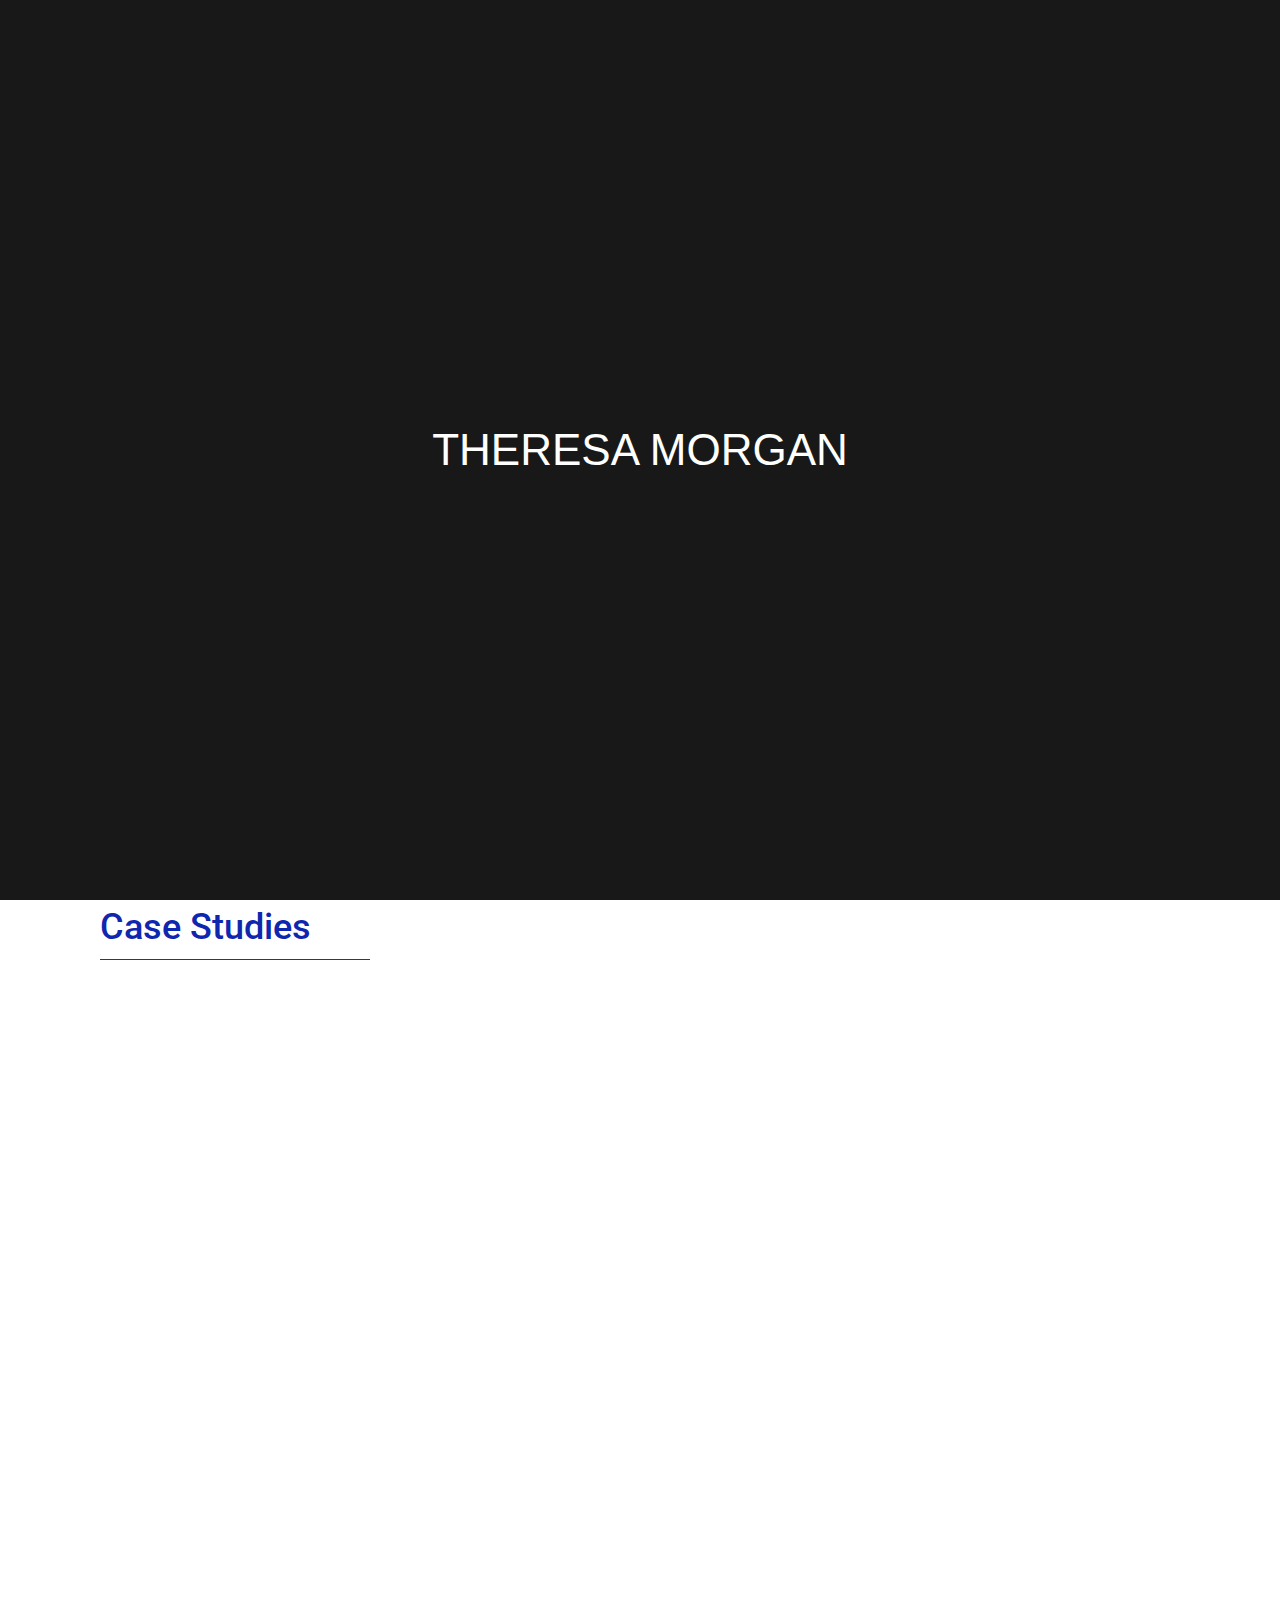
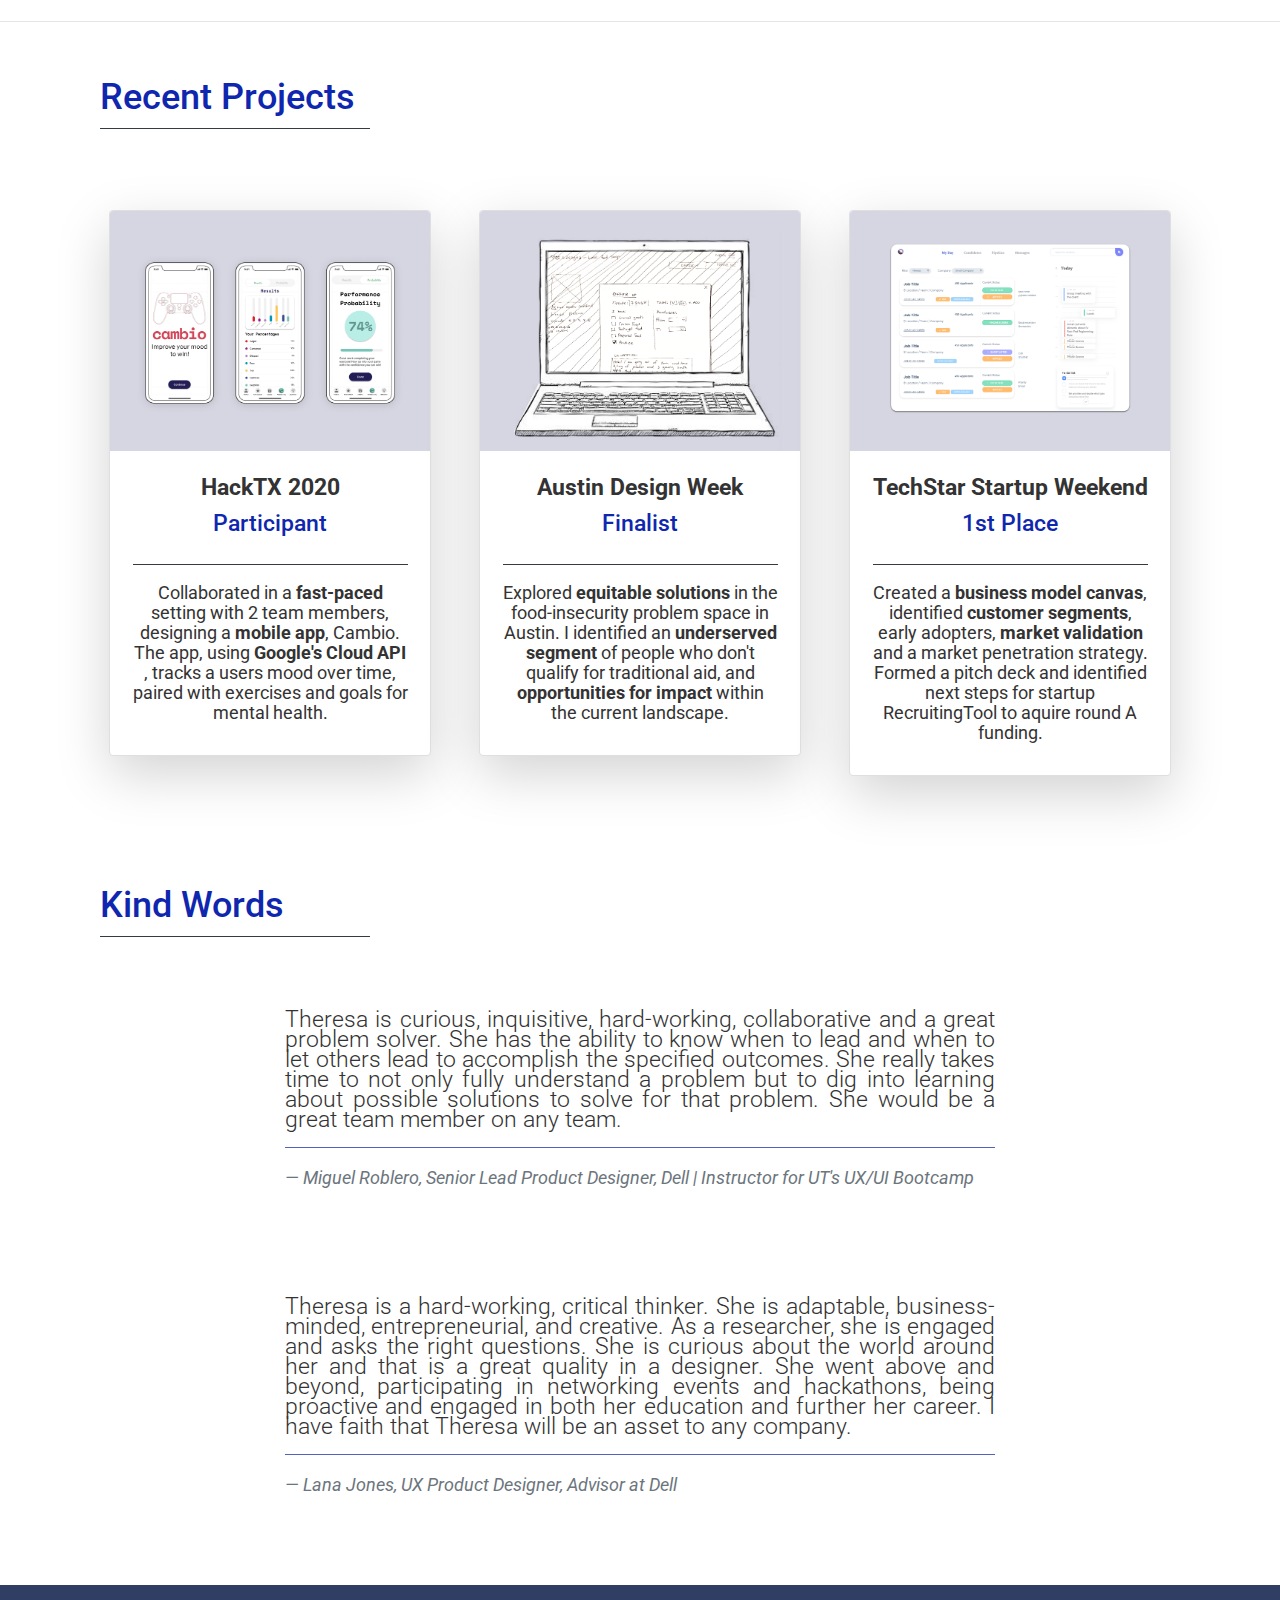
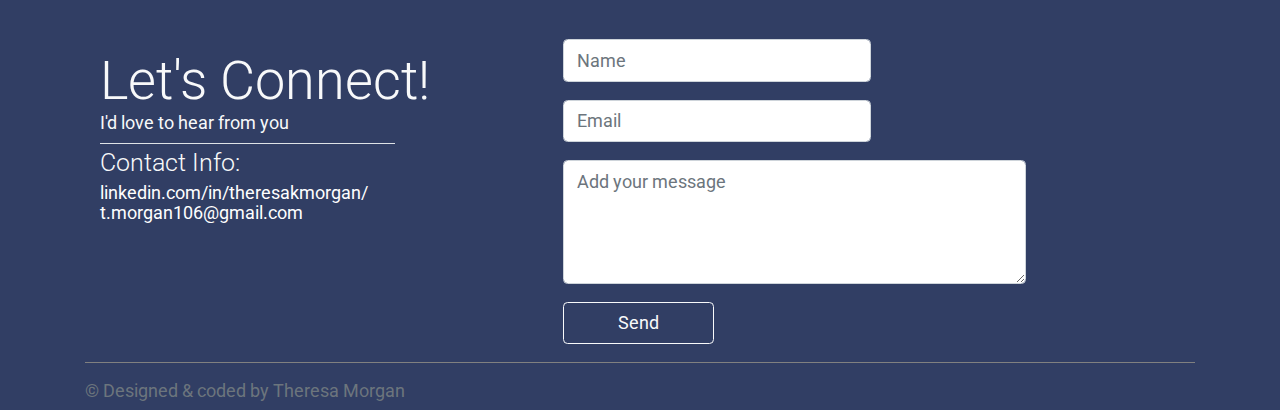
==== index.html @ 900079ab "valueprop" ====
<!DOCTYPE html>
<html  data-wf-page="5ba1982a28c40a579666e024" data-wf-site="5b0eb11723332d2455b73469"></html>
    <head>
        <meta charset="utf-8"/>
        <title>Theresa Morgan | UX Portfolio</title>
        <meta property="og:type" content="website"/>
        <meta content="summary_large_image" name="twitter:card"/>
        <meta content="width=device-width, initial-scale=1" name="viewport"/>
        <meta content="6Cv3OQHD50IyPlsNp1_oJgoYG4QfiZ0XtiuVRqZHQcg" name="google-site-verification"/>
        <link rel="stylesheet" href="css/bootstrap.min.css">
        <link rel="stylesheet" href="css/other.css">
        <link rel="stylesheet" href="css/style.css">
        <script src="https://ajax.googleapis.com/ajax/libs/webfont/1.6.26/webfont.js" type="text/javascript"></script>
        <link href="https://fonts.googleapis.com/css?family=Roboto:300,400,500,700&display=swap" rel="stylesheet">
        <script type="text/javascript">
            !function(o, c) {
                var n = c.documentElement
                  , t = " w-mod-";
                n.className += t + "js",
                ("ontouchstart"in o || o.DocumentTouch && c instanceof DocumentTouch) && (n.className += t + "touch")
            }(window, document);
        </script> 
    </head>
    <body>
        <div style="opacity:1;display:flex" class="pre-loader">
            <div class="pre-loader-text">THERESA MORGAN</div>
            <br>
            <br>
            <img src="https://uploads-ssl.webflow.com/5b0eb11723332d2455b73469/5bb04c63bf023419d53a2246_scribble-forever2.gif" alt="" class="image-51"/>
        </div>
    	<div id="navigation-sticky">
            <nav class="navbar bg-light navbar-light navbar-expand-lg sticky-top">
                <div class="container">
                    <a href="index.html" class="navbar-brand"></a>
                    <button class="navbar-toggler" type="button" data-toggle="collapse" data-target="#navbarResponsive">
                        <span class="navbar-toggler-icon"></span>
                    </button>
                    <div class="collapse navbar-collapse" id="navbarResponsive">
                        <ul class="navbar-nav ml-auto">
                            <li class="nav-item"><a href="index.html" class="nav-link active">Home</a></li>
                            <li class="nav-item"><a href="about.html" class="nav-link">About</a></li>
                            <li class="nav-item"><a href="resume.html" class="nav-link">Resume</a></li>
                            <li class="nav-item dropdown">
                                <a class="nav-link dropdown-toggle" href="#" id="navbarDropdown" role="button" data-toggle="dropdown" aria-haspopup="true" aria-expanded="false">
                                  Projects
                                </a>
                                <div class="dropdown-menu" aria-labelledby="navbarDropdown">
                                  <a class="dropdown-item" href="deptEd.html">Department of Education</a>
                                  <div class="dropdown-divider"></div>
                                  <a class="dropdown-item" href="seqrpay.html">Seqrpay</a>
                                  <div class="dropdown-divider"></div>
                                  <a class="dropdown-item" href="walmart.html">Walmart</a>
                                </div>
                              </li>
                            <li class="nav-item"><a href="#contact" class="nav-link" style="scroll-behavior:smooth;">Contact</a></li>
                        </ul>
                    </div>
                </div>
            </nav>
        </div>
        <div class="container mt-xs-0 mt-sm-3 mt-md-7 mt-lg-7 d-none d-sm-block" id="profile1">
            <div class="row py-xs-0 py-md-4 m-3">
                <div class="pr-md-5 pr-lg-5 col-xs-12 col-sm-12 col-md-6 col-lg-6">
                    <h3 class="my-0 text-muted font-weight-light">Hello I'm</h3>
                    <h1 class="p-0 m-0 display-4">Theresa Morgan</h1>
                    <h2 class="my-0 p-0 font-weight-lighter text-muted">UX + Product Designer</h2>
                    <h3 class="text-decoration-bold text-muted pt-4 ml-xs-0 ml-sm-0 ml-md-5 ml-lg-5 mr-xs-0 mr-sm-0 mr-md-7 mr-lg-7 pb-sx-2 pb-sm-2 pb-md-3 pb-lg-3">I facilitate supportive environments for exploration, <strong class="blue">co-creating innovative solutions that bring about positive change.</strong></h3>
                    <a class="d-none d-sm-block" href="Resume_TMorgan.pdf" download="Theresa_Morgan_Resume">
                        <button class="d-none d-sm-block ml-xs-2 ml-sm-2 ml-md-5 ml-xl-5 mt-xs-0 mt-sm-0 mt-md-4 mt-xl-4 btn btn-outline-dark btn-xs-sm btn-sm-sm btn-md-lg btn-lx-lg text-uppercase d-inline-flex px-4 justify-space-between align-items-center">Download Resume</button>
                    </a>
                </div>
                <div class="col-xs-12 col-sm-12 col-md-6 col-lg-6">
                    <img src="img/profiles/theresamorgan.jpg" alt="" class="w-100 fanimated fadeInRight">
                </div>
            </div>
        </div>
        <div class="container d-block d-sm-none" id="profile2">
            <div class="row p-3">
                <div>
                    <h4 class="my-0 text-muted font-weight-light">Hello I'm</h4>
                    <h1 class="p-0 m-0 display-3">Theresa Morgan</h1>
                    <h4 class="my-0 p-0 font-weight-lighter text-muted">UX + Product Designer</h4>
                </div>
            </div>
            <div class="row px-3 justify-content-center">
                <div class="col-xs-10">
                    <img src="img/profiles/theresamorgan.jpg" class="img-fluid">
                </div>
            </div>
            <div class="row p-3 text-center">
                <h4 class="text-decoration-bold text-muted">I facilitate supportive environments for exploration, <strong class="blue">co-creating innovative solutions that bring about positive change.</strong></h4>
            </div>
        </div>
        <div>
            <br>
        </div>
        <div class="container my-4" id="sec-headers">
            <div class="col-12 mt-4">
                <h2 class="pt-4 purple ">Case Studies</h2>
                <div class="border-top border-dark w-25 my-2" id="lose">
                </div>
            </div>
        </div>
        <section class="">
        <div class="case-studies-section homepage mt-2">
            <div data-w-id="c04c5f17-55ba-4a1c-81c5-904816d55001" style="opacity:0" class="cs-bg-div boosted-site">
                <div class="cs-text-block-div">
                    <h4 class="text-white font-weight-light">Walmart</h2>
                    <div class="cs-block-role">LEAD FE Developer | UX Designer</div>
                    <br>
                    <br>
                    <div class="cs-block-title">Coded E-commerce redesign</div>
                    <div class="cs-block-description">Unsolicited project focused on identifying incremental improvements to 3 e-commerce flows</div>
                    <a href="walmart.html" class="button-3 cs-block dark-bg w-button">VIEW CASE STUDY</a>
                </div>
            </div>
            <div data-w-id="c04c5f17-55ba-4a1c-81c5-904816d5500c" style="opacity:0" class="cs-bg-div moment">
                <div class="cs-text-block-div moment">
                    <h4 class="text-white font-weight-light">Department of Education</h2>
                    <div class="cs-block-role">LEAD IA DESIGNER | UX Designer</div>
                    <br>
                    <br>
                    <div class="cs-block-title">Navigation redesign</div>
                    <div class="cs-block-description">Unsolicited redesign using a detailed site and structural audit to inform a more intuitive experience</div>
                    <a href="deptEd.html" class="button-3 cs-block dark-bg w-button">VIEW CASE STUDY</a>
                </div>
            </div>
            <div data-w-id="c04c5f17-55ba-4a1c-81c5-904816d5503a" style="opacity:0" class="cs-bg-div kore">
                <div class="cs-text-block-div kore">
                    <h4 class="text-white font-weight-light">Pre-Launch Startup SEQRPAY</h2>
                    <div class="cs-block-role">LEAD UX Designer</div>
                    <br>
                    <br>
                    <div class="cs-block-title">Externalizing ideas for startup</div>
                    <div class="cs-block-description">Delivered a branded, conversion-driven website within a 2week sprint, resulting in placing in a pitch contest</div>
                    <a href="seqrpay.html" class="button-3 cs-block dark-bg w-button">VIEW CASE STUDY</a>
                </div>
            </div>
        </div>
    </section>
    <div>
        <br>
        <br>
        <br>
    </div>
        <hr>
		<div class="container mt-4">
			<div class="col-12 mt-4">
				<h2 class="pt-4 purple">Recent Projects</h2>
				<div class="border-top border-dark w-25 my-2"></div>
			</div>
			<div class="row justify-content-center my-5 text-center">
	<div class="col-md-6 col-lg-4 my-3">
		<div class="card shadow-lg border-none ani m-xl-2 ani animated fadeInUp">
			<img src="img/projects/project3.png" alt="" class="card-img-top">
			<div class="card-body">
				<h5 class="font-weight-bold">HackTX 2020</h5>
				<h5 class="purple pb-2">Participant</h5>
				<hr class="border-dark">
				<p>Collaborated in a <strong>fast-paced</strong> setting with 2 team members, designing a <strong>mobile app</strong>, Cambio. The app, using <strong>Google's Cloud API</strong> , tracks a users mood over time, paired with exercises and goals for mental health.</p>
			</div>
		</div> 
	</div> 
	<div class="col-md-6 col-lg-4 my-3 ">
		<div class="card shadow-lg border-none animated ani fadeInUp delay-1s m-xl-2">
			<img src="img/projects/project1.png" alt="" class="card-img-top">
			<div class="card-body">
				<h5 class="font-weight-bold">Austin Design Week</h5>
				<h5 class="purple pb-2">Finalist</h5>
				<hr class="border-dark">
				<p>Explored <strong>equitable solutions</strong> in the food-insecurity problem space in Austin. I identified an <strong> underserved segment</strong> of people who don't qualify for traditional aid, and <strong>opportunities for impact</strong> within the current landscape.</p>
			</div>
		</div> 
	</div> 
	<div class="col-md-6 col-lg-4 my-3 ">
		<div class="card shadow-lg border-none m-xl-2 ani animated fadeInUp delay-2s">
			<img src="img/projects/project2.png" alt="" class="card-img-top">
			<div class="card-body">
				<h5 class="font-weight-bold">TechStar Startup Weekend</h5>
				<h5 class="purple pb-2">1st Place</h5>
				<hr class="border-dark">
				<p>Created a <strong>business model canvas</strong>, identified <strong>customer segments</strong>, early adopters, <strong>market validation</strong> and a market penetration strategy. Formed a pitch deck and identified next steps for startup RecruitingTool to aquire round A funding.</p>
			</div>
		</div> 
	</div> 
</div>
</div>
</div>
</div>	
        <section clss="bg-light">
            <div class="container">
                <div class="col-12 mt-4">
                    <h2 class="pt-4 purple">Kind Words</h2>
                    <div class="border-top border-dark w-25 my-2"></div>
                </div>
                <div class="row justify-content-center my-5 text-center">
                    <div class="col-md-8 col-lg-8 my-3">
                        <blockquote class="text-justify lead">
                            <i class="fas fa-quote-left fa-2x purple"></i>
                            Theresa is curious, inquisitive, hard-working, collaborative and a great problem solver. She has the ability to know when to lead and when to let others lead to accomplish the specified outcomes. She really takes time to not only fully understand a problem but to dig into learning about possible solutions to solve for that problem. She would be a great team member on any team.
                            <hr class="clients-hr">
                            <cite class="text-muted small">&#8212; 
                                Miguel Roblero, Senior Lead Product Designer, Dell | Instructor for UT's UX/UI Bootcamp</cite>
                        </blockquote>
                    </div> 
                </div>
                <div class="row justify-content-center my-5 text-center">
                    <div class="col-md-8 col-lg-8 my-3">
                        <blockquote class="text-justify lead">
                            <i class="fas fa-quote-left fa-2x"></i>
                            Theresa is a hard-working, critical thinker. She is adaptable, business-minded, entrepreneurial, and creative. As a researcher, she is engaged and asks the right questions. She is curious about the world around her and that is a great quality in a designer. She went above and beyond, participating in networking events and hackathons, being proactive and engaged in both her education and further her career. I have faith that Theresa will be an asset to any company.
                            <hr class="clients-hr">
                            <cite class="text-muted small">&#8212; 
                                Lana Jones, UX Product Designer, Advisor at Dell</cite>
                        </blockquote>
                    </div> 
                </div>
            </div>
        </section>
    </body>
                <footer class="foot">
                <div id="contact" class="offset">
                    <div class="container footer">
                        <div class="row text-light pt-5">
                            <div class="col-md-5 pr-5">
                                <h1 class="font-weight-light">Let's Connect!</h1>
                                <p>I'd love to hear from you</p>
                                <div class="border-top w-75 my-2"></div>
                                <p class="lead">Contact Info:</p>
                                    <p class="m-0"><a href="mailto:t.morgan106@wgmail.com">linkedin.com/in/theresakmorgan/</a></p>
                                    <p class="m-0"><a href="mailto:t.morgan106@wgmail.com">t.morgan106@gmail.com</a></p>
                                <ul class="social pt-3 float-left">
                                    <li><a href="https://www.facebook.com/w3newbie/" target="_blank"><i class="fab fa-facebook-square fa-2x mr-2" style="color:ffffff;"></i></a></li>
                                    <li><a href="https://twitter.com/drewoncue" target="_blank"><i class="fab fa-twitter-square fa-2x mr-2" style="color:ffffff;"></i></a></li>
                                    <li><a href="https://www.instagram.com/drew_ryan_/" target="_blank"><i class="fab fa-instagram-square fa-2x mr-2" style="color:ffffff;"></i></a></li>
                                    <li><a href="https://youtube.com/drewoncue" target="_blank"><i class="fab fa-youtube-square fa-2x mr-2" style="color:ffffff;"></i></a></li>
                                    <li><a href="https://linkedin.com" target="_blank"><i class="fab fa-linkedin fa-2x mr-2" style="color:ffffff;"></i></a></li>
                                </ul>
                            </div>
                            <div class="col-md-7">
                                <form action="contact/contact.php" method="POST" id="contact-form">
                                    <div class="messages"></div>
                                    <div class="controls">
                                        <div class="form-group">
                                            <input type="text" name="name" id="form_name" class="form-control" required="required" placeholder="Name">
                                        </div>
                                        <div class="form-group">
                                            <input type="email" name="email" id="form_email" class="form-control" required="required" placeholder="Email">
                                        </div>
                                        <div class="form-group">
                                            <textarea name="message" id="form_message" rows="4" class="form-control" required="required" placeholder="Add your message"></textarea>
                                        </div>
                                        <input type="submit" value="Send" class="btn btn-outline-light px-5">
                                    </div>
                                </form>
                            </div> 
                            <hr class="socket w-100">
                            <p class="mb-2 text-muted">&copy; Designed & coded by Theresa Morgan</p>
                        </div> 
                    </div> 
                </div>
            </footer>
            <script src="https://ajax.googleapis.com/ajax/libs/jquery/3.5.1/jquery.min.js"></script>
            <script src="https://cdnjs.cloudflare.com/ajax/libs/tether/1.4.7/js/tether.min.js"></script>
            <script src="https://cdn.jsdelivr.net/npm/bootstrap@5.0.0-beta1/dist/js/bootstrap.min.js"></script>
            <script src="https://uploads-ssl.webflow.com/5b0eb11723332d2455b73469/js/webflow.be9245c06.js" type="text/javascript"></script>
            <script src="https://unpkg.com/scrollreveal@4"></script>
            <script>
                ScrollReveal().reveal('.ani');
            </script>
            </body>
            </html>
---- css/other.css ----
.w-layout-grid {
    display: -ms-grid;
    display: grid;
    grid-auto-columns: 1fr;
    -ms-grid-columns: 1fr 1fr;
    grid-template-columns: 1fr 1fr;
    -ms-grid-rows: auto auto;
    grid-template-rows: auto auto;
    grid-row-gap: 16px;
    grid-column-gap: 16px;
  }
  
  body {
    font-family: Arial, 'Helvetica Neue', Helvetica, sans-serif;
    color: #333;
    font-size: 14px;
    line-height: 20px;
  }
  
  h1 {
    margin-top: 20px;
    margin-bottom: 10px;
    font-size: 38px;
    line-height: 44px;
    font-weight: bold;
  }
  
  p {
    margin-bottom: 10px;
  }
  
  a {
    color: #4e4e4e;
    text-decoration: none;
  }
  
  .bold-text {
    position: relative;
    z-index: 3;
    width: 752px;
    font-family: 'Archivo Black', sans-serif;
    color: #fff;
    font-size: 40px;
    line-height: 56px;
    font-style: normal;
    font-weight: 400;
    text-align: left;
    letter-spacing: 0px;
  }
  
  .bold-text.about-hero {
    position: static;
    display: block;
    width: 932px;
    margin-top: 1px;
    margin-right: auto;
    margin-left: auto;
    clear: none;
    font-size: 36px;
    text-align: center;
  }
  
  .bold-text.center {
    position: absolute;
    left: 10%;
    top: 0%;
    right: 10%;
    bottom: 0%;
    text-align: center;
  }
  
  .heading {
    width: 682px;
    margin-top: 210px;
    font-family: 'Archivo Black', sans-serif;
    color: #eba694;
    font-size: 44px;
    line-height: 51px;
    text-align: left;
  }
  
  .paragraph {
    position: relative;
    z-index: 3;
    width: 430px;
    margin-bottom: 15px;
    padding-top: 35px;
    font-family: Nunito, sans-serif;
    color: #868686;
    font-size: 19px;
    line-height: 26px;
  }
  
  .image {
    padding-top: 30px;
  }
  
  .intro {
    position: relative;
    display: block;
    overflow: visible;
    height: 100vh;
    margin-bottom: -212px;
    padding-top: 71px;
  }
  
  .img-hero {
    position: absolute;
    left: 0px;
    top: 0px;
    right: -20px;
    bottom: 0px;
    z-index: 0;
    overflow: visible;
    margin-top: 4px;
    margin-left: 481px;
    padding-top: 0px;
    padding-left: 0px;
    float: right;
    clear: left;
    -webkit-transform: translate(0px, 0px);
    -ms-transform: translate(0px, 0px);
    transform: translate(0px, 0px);
    -webkit-transition: opacity 200ms ease;
    transition: opacity 200ms ease;
  }
  
  .body {
    border: 10px none #fff;
    background-color: #181818;
  }
  

  
  .container-2 {
    margin-bottom: 150px;
  }
  
  .container-3 {
    position: fixed;
    left: 0px;
    top: 0px;
    bottom: 0px;
    width: 80.203125px;
    background-color: #fff;
  }
  
  .icon {
    padding-right: 10px;
    padding-left: 0px;
    float: none;
  }
  
  .image-3 {
    position: fixed;
    right: 210px;
    z-index: 2;
    -webkit-transition: opacity 200ms ease;
    transition: opacity 200ms ease;
  }

  .text-block {
    margin-top: 83px;
    padding-top: 0px;
    font-family: Nunito, sans-serif;
    color: grey;
    text-align: center;
  }
  
  .button {
    margin-left: 26px;
    padding: 16px 30px 16px 28px;
    border-style: solid;
    border-width: 2px;
    border-color: hsla(0, 0%, 100%, 0.53);
    background-color: hsla(0, 0%, 95.3%, 0);
    font-family: Inconsolata, monospace;
    color: #b9b9b9;
  }
  
  .button:hover {
    border-color: #fff;
    color: #fff;
  }
  
  .container-4 {
    padding-top: 18px;
    background-image: none;
    color: #fff;
  }
  
  .div-block {
    height: 743px;
    margin: 37px 20px 20px;
    padding-right: 20px;
    padding-bottom: 185px;
    padding-left: 20px;
    background-position: 50% 100%;
    background-size: cover;
    background-repeat: no-repeat;
    background-attachment: scroll;
  }
  
  
  
  .div-block.kore {
    background-image: url("../img/seqrpay/seqrpay-splash.png");
  }
  
  .image-7 {
    position: absolute;
    top: 100px;
    right: 0px;
    bottom: 0px;
    width: 490px;
    float: left;
  }
  
  .heading-2 {
    color: #f6f6f6;
  }
  
  .bold-text-2 {
    position: absolute;
    top: 280px;
    width: 443px;
    margin-left: 55px;
    font-family: Teko, sans-serif;
    font-size: 57px;
    line-height: 54px;
    font-weight: 500;
    text-transform: uppercase;
    text-shadow: none;
  }
  
  .bold-text-2.givepower {
    width: 472px;
    padding-right: 63px;
  }
  
  .bold-text-2.boosted-campaign {
    width: 455px;
    color: #3a3939;
  }
  
  .text-block-2 {
    position: absolute;
    top: 230px;
    margin-left: 55px;
    color: #fdfdfd;
  }
  
  .text-block-2.boosted-campaign {
    color: #464444;
  }
  
  .paragraph-2 {
    position: absolute;
    bottom: -438px;
    width: 400px;
    margin-left: 55px;
    color: #fff;
  }
  
  .paragraph-2.boosted-campaign {
    color: #4d4d4d;
  }
  
  .text-block-3 {
    font-family: Inconsolata, monospace;
    color: #fff;
    font-weight: 300;
  }
  
  .bold-text-3 {
    position: absolute;
    left: 0px;
    top: 670px;
    bottom: 0px;
    width: 377.5px;
    margin-left: 65px;
    font-family: Arial, 'Helvetica Neue', Helvetica, sans-serif;
    color: #fff;
    font-size: 12px;
    line-height: 17px;
    font-weight: 300;
    text-transform: none;
  }
  
  .image-8 {
    position: absolute;
    right: 25px;
    bottom: -700px;
  }
  
  .text-block-4 {
    position: absolute;
    top: 30px;
    right: 20px;
    bottom: 20px;
    color: #fff;
    font-size: 12px;
    text-align: right;
    text-transform: none;
  }
  
  .button-2 {
    position: absolute;
    top: 519px;
    margin-left: 55px;
    padding: 12px 25px 12px 26px;
    border: 2px solid #000;
    background-color: hsla(0, 0%, 100%, 0);
    font-family: Nunito, sans-serif;
    color: #000;
  }
  
  .text-block-5 {
    position: relative;
    left: 0px;
    top: -18px;
    bottom: 0px;
    font-family: Nunito, sans-serif;
    color: #7a7a7a;
    font-size: 16px;
    line-height: 0px;
    font-weight: 400;
    text-align: center;
  }
  
  .icon-2 {
    color: #cacaca;
  }
  
  .section-2 {
    position: static;
    overflow: visible;
    margin-bottom: 0px;
    background-image: none;
    background-position: 0px 0px;
    background-size: auto;
    background-repeat: repeat;
    background-attachment: scroll;
  }
  
  .image-9 {
    position: absolute;
    top: 91px;
    right: -49px;
    bottom: 0px;
    z-index: -3;
    margin-top: 0px;
  }
  
  .container-5 {
    position: static;
    overflow: visible;
    height: 361.796875px;
    margin-bottom: 0px;
  }
  
  .image-10 {
    position: absolute;
    right: -169px;
    display: block;
    overflow: visible;
    width: 461px;
    max-width: 200%;
  }
  
  .image-11 {
    position: relative;
    top: 143px;
    z-index: -3;
    max-width: 290%;
  }
  
  .image-12 {
    position: relative;
    top: 640px;
    right: 20px;
    display: block;
    overflow: hidden;
    max-width: 210%;
    float: right;
  }
  
  .text-block-6 {
    position: relative;
    top: 83px;
    margin-left: 70px;
    padding-right: 0px;
    padding-bottom: 0px;
    padding-left: 40px;
    font-family: Teko, sans-serif;
    color: #ececec;
    font-size: 44px;
    font-weight: 700;
  }
  
  .div-block-2 {
    position: fixed;
    left: 0px;
    right: 0px;
    bottom: 0px;
    display: none;
    overflow: hidden;
    width: 100%;
    height: 192px;
    background-image: -webkit-gradient(linear, left top, left bottom, color-stop(14%, rgba(26, 26, 26, 0)), to(rgba(39, 39, 39, 0.71)));
    background-image: linear-gradient(180deg, rgba(26, 26, 26, 0) 14%, rgba(39, 39, 39, 0.71));
  }
  
  .text-block-7 {
    font-family: Teko, sans-serif;
    color: #fff;
    font-size: 32px;
  }
  
  .brand {
    background-image: -webkit-gradient(linear, left top, left bottom, from(transparent), to(transparent));
    background-image: linear-gradient(180deg, transparent, transparent);
  }
  
  
  .text-block-8 {
    padding-top: 24px;
    background-image: -webkit-gradient(linear, left top, left bottom, from(transparent), to(transparent));
    background-image: linear-gradient(180deg, transparent, transparent);
    font-family: Teko, sans-serif;
    color: #fff;
    font-size: 33px;
  }
  
  
  .top-line {
    position: absolute;
    left: 0px;
    top: 18px;
    right: 0px;
    overflow: visible;
    width: 40px;
    height: 4px;
    margin-right: auto;
    margin-left: auto;
    background-image: -webkit-gradient(linear, left top, left bottom, from(#fff), to(#fff));
    background-image: linear-gradient(180deg, #fff, #fff);
  }
  
  .middle-line {
    position: absolute;
    left: 0px;
    top: 28px;
    right: 0px;
    width: 40px;
    height: 4px;
    margin-right: auto;
    margin-left: auto;
    background-image: -webkit-gradient(linear, left top, left bottom, from(#fff), to(#fff));
    background-image: linear-gradient(180deg, #fff, #fff);
  }
  
  .bottom-line {
    position: absolute;
    left: 0px;
    top: 38px;
    right: 0px;
    width: 40px;
    height: 4px;
    margin-right: auto;
    margin-left: auto;
    background-image: -webkit-gradient(linear, left top, left bottom, from(#fff), to(#fff));
    background-image: linear-gradient(180deg, #fff, #fff);
  }
  
  .menu-button {
    position: static;
    left: 0px;
    top: 0px;
    right: 0px;
    display: block;
    overflow: visible;
    width: 60px;
    height: 60px;
    padding-top: 68px;
    float: right;
    clear: both;
    background-image: -webkit-gradient(linear, left top, left bottom, from(red), to(red));
    background-image: linear-gradient(180deg, red, red);
  }
  
  .menu-button-2 {
    display: block;
    padding-top: 18px;
    float: none;
    clear: none;
  }
  
  .x {
    display: block;
    margin-top: 20px;
    margin-right: auto;
    margin-left: auto;
  }
  
  .vertical-line {
    display: block;
    margin-top: 10px;
    margin-right: auto;
    margin-left: auto;
  }
  
  .container-6 {
    padding-top: 71px;
  }
  
  .x-line {
    display: block;
    margin-top: 0px;
    margin-right: auto;
    margin-left: auto;
  }
  
  .x-line.top {
    margin-top: 152px;
  }
  
  .section-3 {
    display: none;
    overflow: visible;
    height: 230px;
  }
  
  .column {
    overflow: visible;
  }
  
  .row {
    overflow: visible;
    height: auto;
    max-height: none;
  }
  
  .container-7 {
    position: static;
  }
  
  .image-17 {
    position: absolute;
    top: 580px;
    right: 0px;
    bottom: 0px;
    display: block;
    overflow: hidden;
    max-width: 270%;
  }
  
  .column-2 {
    position: relative;
    overflow: visible;
  }
  
  .column-3 {
    top: 150px;
    right: 60px;
    padding-right: 0px;
    padding-left: 0px;
  }
  
  .column-3.stealth {
    position: relative;
    left: 350px;
    top: 30px;
    overflow: hidden;
    padding-right: 0px;
  }
  
  .div-block-3 {
    position: static;
    overflow: visible;
    height: 900px;
  }
  
  .container-8 {
    overflow: hidden;
  }
  
  .case-study-body {
    overflow: visible;
    border-style: none;
    border-color: #fff;
    background-color: #fff;
  }

  
  .case-study-hero.moment-hero {
    background-image: url("../img/ed/ed-splash.png");
  }
 
  
  .case-study-hero.kore {
    background-image: url("../img/seqrpay/seqrpay-splash.png");
  }
  
  .cs-page-hero-container {
    height: 675px;
  }
  
  .h3 {
    font-family: Teko, sans-serif;
    color: #fff;
    font-size: 38px;
    line-height: 45px;
    font-weight: 500;
  }
  
  .text-block-10 {
    margin-top: 70px;
    padding-bottom: 20px;
    font-family: Teko, sans-serif;
    color: #8d8a8a;
    font-size: 15px;
    letter-spacing: 2px;
    text-transform: uppercase;
  }
  
  .text-block-10.section-label {
    margin-top: 170px;
    padding-left: 73px;
  }
  
  .h5 {
    padding-bottom: 18px;
    font-family: Teko, sans-serif;
    color: #8d8a8a;
    font-size: 15px;
    letter-spacing: 2px;
    text-transform: uppercase;
  }
  
  .h5.credits {
    margin-top: 81px;
    padding-bottom: 17px;
  }
  
  .h5.hero {
    margin-top: 69px;
  }
  
  .h5.hero.rev {
    color: #fff;
  }
  
  .h5.hero.rev.fix {
    margin-top: 151px;
  }
  
  .h5.hero.fix {
    margin-top: 146px;
  }
  
  .h5.yo {
    margin-top: 69px;
  }
  
  .h5.rev {
    color: #fff;
  }
  
  .brand-column {
    left: 0px;
    top: 200px;
    right: 0px;
    margin-top: 0px;
  }
  
  .body-text-hero {
    width: 230px;
    padding-right: 0px;
    color: #fff;
    line-height: 23px;
  }
  
  .body-text-hero.dark {
    margin-right: -70px;
    padding-right: 0px;
    color: #111;
  }
  
  .body-text-hero.gen3 {
    width: 270px;
    padding-right: 0px;
  }
  
  .summary-column {
    left: 0px;
    top: 410px;
    right: 0px;
  }
  
  .summary-column.content {
    left: 40px;
    top: 267px;
    padding-left: 40px;
  }
  
  .responsibilities-column {
    left: 0px;
    top: 410px;
    right: 0px;
    padding-left: 176px;
  }
  
  .responsibilities-column.role {
    padding-left: 43px;
  }
  
  .responsibilities-column.content {
    left: 78px;
    top: 267px;
    padding-left: 66px;
  }
  
  .responsibilities-column.case-hero {
    padding-left: 4px;
  }
  
  .responsibilities-column.fix {
    padding-left: 1px;
  }
  
  .text-section {
    background-color: #fff;
  }
  
  .text-section.bg-color {
    background-color: #f3f3f3;
  }
  
  .text-section.floater {
    margin-top: -1380px;
  }
  
  .heading-3 {
    width: auto;
    margin-top: 163px;
    font-family: Teko, sans-serif;
    font-size: 38px;
    font-weight: 500;
    text-transform: uppercase;
  }
  
  .heading-3.credits {
    margin-top: 0px;
    margin-bottom: -44px;
  }
  
  .heading-3.next-project {
    width: 380px;
    margin-top: 115px;
    margin-bottom: 101px;
  }
  
  .heading-3.next-project.about {
    padding-bottom: 15px;
    font-family: Teko, sans-serif;
    color: #fff;
    font-size: 44px;
    font-weight: 500;
    letter-spacing: 0px;
    text-transform: uppercase;
  }
  
  .heading-3.next-project.light {
    color: #fff;
  }
  
  .heading-3.next-project.boosted-site {
    width: 280px;
  }
  
  .heading-3.left-text {
    width: 400px;
    margin-top: 257px;
  }
  
  .heading-3.gap {
    width: 300px;
    margin-top: 219px;
  }
  
  .heading-3.gap.cardiff.white {
    width: 330px;
    color: #fff;
  }
  
  .heading-3.gap.cardiff.moment {
    width: 330px;
  }
  
  .heading-3.kore {
    margin-top: 0px;
  }
  
  .heading-3.center-divide {
    margin-top: 190px;
    margin-right: 80px;
    margin-left: 80px;
  }
  
  .content-center-text-container {
    padding-right: 0px;
    padding-left: 0px;
    font-family: Nunito, sans-serif;
    font-size: 18px;
    line-height: 30px;
  }
  
  .paragraph-3 {
    margin-bottom: 168px;
    padding-top: 25px;
  }
  
  .paragraph-3.list {
    margin-bottom: auto;
  }
  
  .paragraph-3.b-launch-txt {
    margin-bottom: 41px;
  }
  
  .paragraph-3.b-launch-txt.white {
    color: #b1b1b1;
  }
  
  .paragraph-3.b-launch-txt.b-website {
    margin-bottom: 110px;
  }
  
  .paragraph-3.strategy-txt {
    margin-top: 74px;
  }
  
  .paragraph-3.no-heading {
    display: block;
    margin: 142px 83px 109px 80px;
    clear: left;
    font-size: 18px;
    line-height: 30px;
  }
  
  .paragraph-3.no-heading.center-divide {
    width: 500px;
    max-width: 500px;
    margin-top: 11px;
    margin-right: 124px;
  }
  
  .inline-img {
    position: relative;
    display: block;
    overflow: visible;
    width: 100%;
    margin-right: auto;
    margin-left: auto;
    padding-right: 50px;
    padding-left: 50px;
    background-color: #fff;
  }
  
  .inline-img.styleguide {
    padding-top: 0px;
    padding-right: 95px;
    padding-left: 82px;
  }
  
  .inline-img.color {
    padding-bottom: 47px;
  }
  
  .inline-img.seven {
    padding-top: 9px;
  }
  
  .inline-img.emails {
    bottom: -10px;
    z-index: 2;
    margin-top: 100px;
    padding-right: 158px;
    padding-left: 158px;
    background-color: hsla(0, 0%, 100%, 0);
  }
  
  .inline-img.gap {
    margin-top: 134px;
  }
  
  .inline-img.gap.no-gap {
    overflow: visible;
  }
  
  .inline-img.ana {
    width: 1136px;
    margin-top: 38px;
  }
  
  .inline-img.no-gap {
    overflow: visible;
  }
  
  .image-32 {
    position: absolute;
    left: 0px;
    top: 181px;
    right: 0px;
    max-width: 55%;
    opacity: 0.4;
  }
  
  .slider {
    height: 600px;
    background-image: url("https://d3e54v103j8qbb.cloudfront.net/img/background-image.svg");
    background-position: 0px 0px;
    background-size: 125px;
  }
  
  .slide {
    z-index: 0;
    border: 5px solid #fff;
    background-image: url("https://uploads-ssl.webflow.com/5b0eb11723332d2455b73469/5b9b3daeb759ef48ed584fdc_BOOSTED-MINIS.jpg");
    background-position: 50% 50%;
    background-size: cover;
    background-repeat: no-repeat;
  }
  
  .slide-2 {
    position: relative;
    left: 0px;
    overflow: visible;
    border: 6px solid #fff;
    background-image: url("https://uploads-ssl.webflow.com/5b0eb11723332d2455b73469/5b9b400f4caae30ae200f13d_STEALTH-floater-black%20copy%203.jpg");
    background-position: 50% 50%;
    background-size: cover;
    background-repeat: no-repeat;
  }
  
  .mask {
    position: absolute;
    z-index: 2;
    overflow: visible;
    border: 5px none #000;
  }
  
  .slider-section {
    overflow: hidden;
  }
  
  .slide-3 {
    border: 5px solid #fff;
    background-image: url("https://uploads-ssl.webflow.com/5b0eb11723332d2455b73469/5b9b3eb8b759ef05a658501b_BOOSTED-MINIX.jpg");
    background-position: 50% 50%;
    background-size: cover;
  }
  
  .slide-4 {
    border: 5px solid #fff;
    background-image: url("https://uploads-ssl.webflow.com/5b0eb11723332d2455b73469/5b9b42be1f811f4968381023_STEALTH-floater-black%20copy%204.jpg");
    background-position: 50% 50%;
    background-size: cover;
    background-repeat: repeat;
  }
  
  .image-33 {
    padding-right: 45px;
    padding-left: 45px;
  }
  
  .background-video-3 {
    top: -90px;
    z-index: 2;
    width: 854px;
    height: 487px;
    margin: -48px auto -121px;
    padding-top: 0px;
  }
  
  .image-34 {
    padding-bottom: 7px;
  }
  
  .img-btm-border {
    padding-bottom: 7px;
  }
  
  .image-36 {
    padding-bottom: 7px;
  }
  
  .image-37 {
    padding-bottom: 6px;
  }
  
  .gallery-section {
    margin-right: 80px;
    margin-left: 80px;
  }
  
  .credits-section {
    margin-top: 170px;
    margin-bottom: 110px;
  }
  
  .column-7 {
    left: 0px;
    top: 0px;
    bottom: 0px;
    padding-right: 0px;
    padding-left: 0px;
  }
  
  .container-11 {
    position: relative;
    margin-top: 0px;
  }
  
  .container-11.next {
    z-index: 310;
    margin-top: 0px;
  }
  
  .next-headline {
    margin-top: -18px;
    font-family: Teko, sans-serif;
    font-size: 48px;
    font-weight: 500;
    text-transform: uppercase;
  }
  
  .next-headline.cardiff {
    color: #141414;
    font-size: 48px;
  }
  
  .button-3 {
    position: relative;
    top: -80px;
    display: inline-block;
    border: 2px solid #fff;
    background-color: hsla(0, 0%, 98.8%, 0);
    -webkit-transition: border 325ms ease;
    transition: border 325ms ease;
    font-family: Teko, sans-serif;
    font-size: 14px;
    letter-spacing: 2px;
  }
  
  .button-3:hover {
    border-style: solid;
    border-width: 2px;
    background-color: #fff;
    color: #000;
  }
  
  .button-3:active {
    background-color: hsla(0, 0%, 98.8%, 0.64);
  }
  
  .button-3.cs-block {
    top: 0px;
    margin-top: 54px;
    padding: 14px 24px;
    border-style: none;
    background-image: -webkit-gradient(linear, left top, left bottom, from(#181818), to(#181818));
    background-image: linear-gradient(180deg, #181818, #181818);
    -webkit-transition: all 200ms ease;
    transition: all 200ms ease;
    text-transform: uppercase;
  }
  
  .button-3.cs-block:hover {
    border-style: none;
    border-color: #000;
    background-color: #000;
    background-image: -webkit-gradient(linear, left top, left bottom, from(#242424), to(#242424));
    background-image: linear-gradient(180deg, #242424, #242424);
    box-shadow: inset 0 -3px 0 0 #fff;
    color: #fff;
  }
  
  .button-3.cs-block.dark-bg {
    border-style: solid;
    background-image: none;
    color: #fff;
  }
  
  .button-3.cs-block.dark-bg:hover {
    border-color: #fff;
    background-color: #fff;
    box-shadow: inset 0 0 0 0 #fff;
    color: #000;
  }
  
  .button-3.saraky {
    position: relative;
    top: 0px;
    display: -webkit-box;
    display: -webkit-flex;
    display: -ms-flexbox;
    display: flex;
    margin-top: 51px;
    margin-right: auto;
    margin-left: auto;
    -webkit-box-pack: center;
    -webkit-justify-content: center;
    -ms-flex-pack: center;
    justify-content: center;
    -webkit-box-align: center;
    -webkit-align-items: center;
    -ms-flex-align: center;
    align-items: center;
  }
  
  .image-38 {
    position: relative;
    left: 0px;
    top: 300px;
    z-index: 1;
    margin-right: 46px;
    float: right;
  }
  
  .image-38.about {
    float: right;
  }
  
  .image-38.about:hover {
    opacity: 0.89;
  }
  
  .section-10 {
    position: relative;
    top: -210px;
    z-index: -1;
    display: block;
    height: 285px;
    background-image: -webkit-gradient(linear, left top, left bottom, from(#181818), to(#181818));
    background-image: linear-gradient(180deg, #181818, #181818);
  }
  
  .text-block-13 {
    font-family: Teko, sans-serif;
    color: #8d8d8d;
  }
  
  .text-block-13.footer {
    margin-left: -88px;
    letter-spacing: 1px;
    text-transform: uppercase;
  }
  
  .text-block-13.footer.contact {
    margin-right: 37px;
    margin-left: 0px;
    text-align: right;
  }
  
  .button-4 {
    position: relative;
    display: block;
    margin-top: -18px;
    margin-right: auto;
    margin-left: 18px;
    padding: 18px 15px 15px auto;
    background-color: #181818;
    font-family: Teko, sans-serif;
    font-size: 14px;
    font-weight: 400;
    text-align: center;
    letter-spacing: 1px;
  }
  
  .button-4:hover {
    border-style: none;
    border-width: 0px 0px 4px 4px;
    border-color: #757575;
    background-color: #363535;
  }
  
  .row-2 {
    margin-top: -99px;
    margin-bottom: 73px;
  }
  
  .row-3 {
    margin-bottom: 114px;
  }
  
  .middle-line-2 {
    position: absolute;
    left: 0px;
    top: 28px;
    right: 0px;
    width: 26px;
    height: 3px;
    margin-right: auto;
    margin-left: auto;
    background-color: #fff;
  }
  
  .top-line-2 {
    position: absolute;
    left: 0px;
    top: 18px;
    right: 0px;
    width: 26px;
    height: 3px;
    margin-right: auto;
    margin-left: auto;
    background-color: #fff;
  }

  
  .bottom-line-2 {
    position: absolute;
    left: 0px;
    top: 38px;
    right: 0px;
    width: 26px;
    height: 3px;
    margin-right: auto;
    margin-left: auto;
    background-color: #fff;
  }
  
  .nav-button-animated {
    position: relative;
    top: 0px;
    right: 0px;
    z-index: 900;
    width: 60px;
    height: 60px;
    margin-top: 11px;
    margin-right: 0px;
    margin-bottom: auto;
    padding: 0px;
    background-color: #181818;
  }
  
  .nav-button-animated.w--open {
    background-color: #181818;
  }
  
  .mobile-nav-link {
    margin-bottom: 10px;
    font-family: Teko, sans-serif;
    color: #030303;
    font-size: 52px;
    font-style: normal;
    font-weight: 500;
    text-transform: uppercase;
    cursor: crosshair;
  }
  
  .full-screen-menu-overlay {
    position: absolute;
    left: 0px;
    top: 0px;
    right: 0px;
    bottom: 0px;
    display: -webkit-box;
    display: -webkit-flex;
    display: -ms-flexbox;
    display: flex;
    height: 100vh;
    -webkit-box-orient: vertical;
    -webkit-box-direction: normal;
    -webkit-flex-direction: column;
    -ms-flex-direction: column;
    flex-direction: column;
    -webkit-box-pack: center;
    -webkit-justify-content: center;
    -ms-flex-pack: center;
    justify-content: center;
    -webkit-box-align: center;
    -webkit-align-items: center;
    -ms-flex-align: center;
    align-items: center;
    background-color: #fff;
  }
  
  .text-block-14 {
    margin-top: 27px;
    margin-bottom: 24px;
    padding-top: 4px;
    font-family: Teko, sans-serif;
    color: #fff;
    font-size: 30px;
    font-weight: 400;
    letter-spacing: 0px;
  }
  
  .section-11 {
    position: relative;
    overflow: visible;
    height: 612px;
    padding-bottom: 0px;
  }
  
  .body-3 {
    overflow: visible;
    margin-right: auto;
    margin-left: auto;
  }
  
  .container-12 {
    position: relative;
    top: -570px;
    padding-bottom: 0px;
  }
  
  .container-13 {
    position: relative;
    top: 50px;
  }
  
  .container-13.about {
    position: relative;
    top: -130px;
  }
  
  .image-39 {
    padding-right: 20px;
  }
  
  .column-8 {
    padding-right: 38px;
    padding-left: 20px;
  }
  
  .text-block-15 {
    font-family: Nunito, sans-serif;
    font-size: 14px;
    line-height: 21px;
  }
  
  .text-block-15.list {
    color: #020101;
    line-height: 31px;
    font-weight: 700;
  }
  
  .column-experience {
    padding-left: 0px;
  }
  
  .text-block-16 {
    padding-top: 16px;
    padding-right: 20px;
    color: #949494;
    font-size: 11px;
    line-height: 18px;
    font-style: italic;
  }
  
  .next-project-bg-div {
    position: relative;
    top: -210px;
    z-index: -10;
    height: 275px;
    background-color: #181818;
  }
  
  .column-10 {
    padding-left: 0px;
  }
  
  .div-block-5 {
    position: relative;
    top: 0px;
    z-index: 0;
    height: 365px;
    background-image: url("https://uploads-ssl.webflow.com/5b0eb11723332d2455b73469/5b57f13e6a84102061bc1020_boosted-campaigns.jpg");
    background-position: 50% 100%;
    background-size: cover;
    background-repeat: no-repeat;
  }
  
  .div-block-5.about {
    background-image: url("https://uploads-ssl.webflow.com/5b0eb11723332d2455b73469/5b9eed21fb9e098bb836dc83_may-sunday-beach-35-1.jpg");
    background-position: 50% 81%;
    background-size: 100%;
    -webkit-transition: background-color 658ms ease;
    transition: background-color 658ms ease;
  }
  
  .div-block-5.cardiff {
    z-index: 0;
    background-image: url("https://uploads-ssl.webflow.com/5b0eb11723332d2455b73469/5baeea47570913080d1a55c7_5-boosted-mini.jpg");
    background-position: 50% 100%;
    background-size: cover;
    background-repeat: repeat;
  }
  
  .div-block-5.cardiff.cardiff-image {
    background-image: url("https://uploads-ssl.webflow.com/5b0eb11723332d2455b73469/5ba804eec325b6c82e35249a_cardiff-cs-bg.jpg");
    background-position: 50% 100%;
    background-size: cover;
    background-repeat: repeat;
  }
  
  .div-block-5.moment-case-study {
    background-image: url("../img/ed/ed-splash.png");
    background-position: 0% 17%;
  }
  
  .div-block-5.solarcity {
    background-image: url("https://uploads-ssl.webflow.com/5b0eb11723332d2455b73469/5ba7fce65ced0c12fae60400_solarcity-cs-bg.jpg");
    background-position: 0% 4%;
  }
  
  .div-block-5.givepower {
    z-index: 0;
    background-image: url("https://uploads-ssl.webflow.com/5b0eb11723332d2455b73469/5ba80053b828fc54a1532c08_givepower-cs-bg.jpg"), url("https://uploads-ssl.webflow.com/5b0eb11723332d2455b73469/5b57f13e6a84102061bc1020_boosted-campaigns.jpg");
    background-position: 50% -83px, 50% 100%;
    background-size: cover, cover;
    background-repeat: repeat, no-repeat;
  } 
  
  .div-block-5.kore {
    background-image: url("../img/seqrpay/seqrpay-splash.png");
    background-position: 0% 17%;
  }
  
  .div-block-5.boosted-site {
    background-image: url("../img/walmart/walmart-splash3.png");
    background-position: 0% 17%;
  }
  
  .footer-cta {
    max-width: 1375px;
    margin-top: 39px;
    margin-right: auto;
    margin-left: auto;
    background-color: #fff;
  }
  
  .utility-page-wrap {
    display: -webkit-box;
    display: -webkit-flex;
    display: -ms-flexbox;
    display: flex;
    width: 100vw;
    height: 100vh;
    max-height: 100%;
    max-width: 100%;
    -webkit-box-pack: center;
    -webkit-justify-content: center;
    -ms-flex-pack: center;
    justify-content: center;
    -webkit-box-align: center;
    -webkit-align-items: center;
    -ms-flex-align: center;
    align-items: center;
  }
  
  .utility-page-content {
    display: -webkit-box;
    display: -webkit-flex;
    display: -ms-flexbox;
    display: flex;
    width: 260px;
    -webkit-box-orient: vertical;
    -webkit-box-direction: normal;
    -webkit-flex-direction: column;
    -ms-flex-direction: column;
    flex-direction: column;
    text-align: center;
  }
  
  .utility-page-form {
    display: -webkit-box;
    display: -webkit-flex;
    display: -ms-flexbox;
    display: flex;
    -webkit-box-orient: vertical;
    -webkit-box-direction: normal;
    -webkit-flex-direction: column;
    -ms-flex-direction: column;
    flex-direction: column;
    -webkit-box-align: stretch;
    -webkit-align-items: stretch;
    -ms-flex-align: stretch;
    align-items: stretch;
  }
  
  .link-block {
    padding-top: 0px;
    float: right;
    clear: left;
  }

  
  .section-12 {
    overflow: hidden;
    margin-top: 11px;
  }
  
  .text-block-17 {
    position: relative;
    font-family: Teko, sans-serif;
    color: #fff;
    font-size: 24px;
    text-decoration: none;
  }
  
  .text-block-18 {
    font-family: Nunito, sans-serif;
    color: #acacac;
    font-size: 12px;
    font-weight: 400;
  }
  
  .column-12 {
    position: relative;
    display: block;
    padding-right: 0px;
    padding-left: 0px;
    clear: none;
  }
  
  .social-links:hover {
    background-image: none;
    opacity: 0.83;
  }
  
  .social-links:active {
    opacity: 1;
  }
  
  .column-19 {
    padding-right: 0px;
  }
  
  .full-width-img {
    margin-top: 0px;
    padding-top: 0px;
  }
  
  .full-width-img.solarcity {
    margin-top: 141px;
  }
  
  .full-width-img.gap {
    padding-top: 82px;
  }
  
  .full-width-img.mega-gap {
    margin-top: 198px;
  }
  
  .full-width-img.rev {
    margin-top: -33px;
  }
  
  .full-width-img.rev-top {
    position: static;
    display: inline-block;
    overflow: visible;
    max-height: none;
    max-width: 100%;
    min-height: auto;
    min-width: auto;
    margin-right: auto;
    margin-left: auto;
    -o-object-fit: fill;
    object-fit: fill;
  }
  
  .link {
    color: #c9c9c9;
  }
  
  .link:hover {
    color: #fff;
  }
  
  .div-block-7 {
    position: fixed;
    top: 0px;
    z-index: 10;
    display: none;
    width: 100%;
    height: 100%;
    border: 10px solid #fff;
  }
  
  .text-link-dark {
    color: #c9c9c9;
  }
  
  .text-link-dark:hover {
    color: #fff;
  }
  
  .div-block-9 {
    height: 1px;
    margin-top: 100px;
    margin-bottom: 100px;
    background-image: -webkit-gradient(linear, left top, left bottom, from(#ddd), to(#ddd));
    background-image: linear-gradient(180deg, #ddd, #ddd);
  }
  
  .heading-4 {
    margin-top: 0px;
    margin-bottom: 0px;
    font-family: 'Archivo Black', sans-serif;
    font-size: 38px;
    font-weight: 400;
  }
  
  .heading-4.cs-hero {
    position: absolute;
    bottom: 360px;
    display: block;
    -webkit-box-pack: center;
    -webkit-justify-content: center;
    -ms-flex-pack: center;
    justify-content: center;
    -webkit-box-align: end;
    -webkit-align-items: flex-end;
    -ms-flex-align: end;
    align-items: flex-end;
    color: #fff;
  }
  
  .heading-4.case-studies {
    margin-top: 86px;
    margin-bottom: 102px;
    margin-left: 191px;
    color: #fff;
  }
  
  .link-2 {
    color: #272727;
    font-style: normal;
  }
  
  .link-2.download {
    border-style: solid;
    border-width: 0px 0px 1px;
    border-color: #000 #000 #9e9e9e;
    font-style: italic;
    text-decoration: none;
  }
  
  .div-block-10 {
    background-image: -webkit-gradient(linear, left top, left bottom, from(rgba(0, 0, 0, 0.75)), to(rgba(0, 0, 0, 0.75)));
    background-image: linear-gradient(180deg, rgba(0, 0, 0, 0.75), rgba(0, 0, 0, 0.75));
  }
  
  .background-video-4 {
    position: relative;
  }
  
  .container-16 {
    position: static;
  }
  
  .container-17 {
    position: relative;
  }
  
  .case-study-column {
    top: -110px;
    display: block;
    height: 500px;
    padding-left: auto;
    background-image: url("https://uploads-ssl.webflow.com/5b0eb11723332d2455b73469/5b9b497fd116e1fc68d04920_Rectangle%2024.jpg");
    background-position: 50% 50%;
    background-size: 1000px;
    background-repeat: no-repeat;
    -webkit-transition: all 900ms ease;
    transition: all 900ms ease;
  }
  
  .case-study-column:hover {
    background-size: 1100px;
  }
  
  .body-4 {
    background-image: -webkit-gradient(linear, left top, left bottom, from(#181818), to(#181818));
    background-image: linear-gradient(180deg, #181818, #181818);
  }
  
  .cs-bg-div {
    overflow: hidden;
    height: 690px;
    margin-top: 30px;
    background-image: url("https://uploads-ssl.webflow.com/5b0eb11723332d2455b73469/5b57ecf81371d7ac0ac7f304_boosted-2018-bg.jpg");
    background-position: 50% 50%;
    background-size: cover;
    background-repeat: no-repeat;
  }
  
  .cs-bg-div.kore {
    background-image: url("../img/seqrpay/seqrpay-splashh.png");
  }
  
  .cs-bg-div.moment {
    background-image: url("../img/ed/ed-splash-6.png");
  }
  
  .cs-bg-div.boosted-site {
    background-image: url("../img/walmart/walmart-splashh.png");
  }
  
  .case-studies-section {
    position: relative;
    top: 80px;
    display: block;
    margin: 23px;
  }
  
  .case-studies-section.ux-page {
    top: 12px;
    margin-bottom: 100px;
  }
  
  .cs-text-block-div {
    position: relative;
    top: 60px;
    display: block;
    width: 400px;
    margin-left: 75px;
  }
  
  .cs-block-title {
    display: -webkit-box;
    display: -webkit-flex;
    display: -ms-flexbox;
    display: flex;
    width: 400px;
    margin-top: 24px;
    margin-bottom: 24px;
    color: #fff;
    font-size: 45px;
    line-height: 44px;
    font-weight: 500;
  }
  
  .cs-block-title.dark {
    color: #181818;
  }
  
  .cs-block-title.dark.boosted {
    width: 370px;
  }
  
  .cs-block-title.givepower {
    display: block;
    width: 405px;
  }
  
  .cs-block-title.cardiff {
    width: 480px;
  }
  
  .cs-block-title.rev {
    width: 420px;
    -webkit-box-align: start;
    -webkit-align-items: flex-start;
    -ms-flex-align: start;
    align-items: flex-start;
  }
  
  .cs-block-role {
    opacity: 0.4;
    color: #fff;
    letter-spacing: 2px;
    text-decoration: none;
    text-transform: capitalize;
  }
  
  .cs-block-role.dark {
    color: #181818;
  }
  
  .cs-block-role.boosted-launch {
    opacity: 0.68;
  }
  
  .cs-block-role.cardiff {
    opacity: 0.62;
  }
  
  .cs-block-description {
    width: 400px;
    color: #fff;
  }
  
  .cs-block-description.dark {
    color: #181818;
  }
  
  .button-5 {
    margin-top: 51px;
  }
  
  .cs-block-brand-logo {
    margin-bottom: 150px;
  }
  
  .background-video-5 {
    display: block;
    height: 600px;
  }
  
  .div-block-11 {
    position: absolute;
    width: 100%;
    height: 600px;
    background-image: -webkit-gradient(linear, left top, left bottom, from(transparent), to(rgba(0, 0, 0, 0.38))), -webkit-gradient(linear, left top, left bottom, from(rgba(0, 0, 0, 0.73)), to(rgba(0, 0, 0, 0.73)));
    background-image: linear-gradient(180deg, transparent, rgba(0, 0, 0, 0.38)), linear-gradient(180deg, rgba(0, 0, 0, 0.73), rgba(0, 0, 0, 0.73));
  }
  
  .bold-text-4 {
    line-height: 2px;
    font-weight: 500;
  }
  
  .cs-page-title {
    font-family: Teko, sans-serif;
    color: #fff;
    font-size: 41px;
    line-height: 41px;
    font-weight: 400;
    text-transform: uppercase;
  }
  
  .cs-page-title.b-branding {
    width: 269.984375px;
  }
  
  .cs-page-title.center {
    margin-top: 180px;
    margin-bottom: 46px;
    text-align: center;
  }
  
  .gallery-img {
    padding-right: 135px;
    padding-left: 135px;
  }
  
  .small-img {
    padding: 0px 300px;
  }
  
  .paragraph-4 {
    line-height: 64px;
  }
  
  .list {
    width: 699px;
    padding-right: 0px;
  }
  
  .html-embed {
    position: relative;
    width: 855px;
    height: 100%;
    margin-right: auto;
    margin-left: auto;
  }
  
  .text-block-19 {
    position: relative;
  }
  
  .div-block-12 {
    position: absolute;
    left: 0px;
    top: 0px;
    right: 0px;
    bottom: 0px;
    z-index: 1;
    display: block;
    overflow: hidden;
    height: 690px;
    -webkit-box-pack: center;
    -webkit-justify-content: center;
    -ms-flex-pack: center;
    justify-content: center;
    -webkit-box-align: baseline;
    -webkit-align-items: baseline;
    -ms-flex-align: baseline;
    align-items: baseline;
    background-image: -webkit-gradient(linear, left top, left bottom, from(#181818), to(#181818));
    background-image: linear-gradient(180deg, #181818, #181818);
    color: #181818;
  }
  
  .pre-loader {
    position: fixed;
    left: 0px;
    top: 0px;
    right: 0px;
    bottom: 0px;
    z-index: 99999;
    display: none;
    overflow: visible;
    -webkit-box-pack: center;
    -webkit-justify-content: center;
    -ms-flex-pack: center;
    justify-content: center;
    -webkit-box-align: center;
    -webkit-align-items: center;
    -ms-flex-align: center;
    align-items: center;
    background-image: -webkit-gradient(linear, left top, left bottom, from(#181818), to(#181818));
    background-image: linear-gradient(180deg, #181818, #181818);
  }
  
  .pre-loader.home {
    z-index: 99999;
    display: none;
    -webkit-box-align: center;
    -webkit-align-items: center;
    -ms-flex-align: center;
    align-items: center;
  }
  
  .med-image {
    margin-top: -55px;
    padding-top: 0px;
    padding-right: 190px;
    padding-left: 190px;
  }
  
  .med-image.gap {
    margin-top: 39px;
  }
  
  .text-left-side.background-img {
    height: 1379px;
    margin-top: 60px;
    background-color: #2e2e2e;
  }
  
  .text-left-side.background-img.boosted {
    height: 710px;
    margin-top: 0px;
  }
  
  .text-left-side.background-img.flaoter {
    background-color: rgba(46, 46, 46, 0);
  }
  
  .text-left-side.grey {
    background-color: #f3f3f3;
  }
  
  .div-block-14 {
    display: -webkit-box;
    display: -webkit-flex;
    display: -ms-flexbox;
    display: flex;
    -webkit-box-pack: end;
    -webkit-justify-content: flex-end;
    -ms-flex-pack: end;
    justify-content: flex-end;
  }
  
  .div-block-15 {
    position: relative;
    left: 0px;
    right: 0px;
    bottom: 0px;
    display: block;
    height: 5px;
    padding-bottom: 7px;
    -webkit-box-orient: vertical;
    -webkit-box-direction: normal;
    -webkit-flex-direction: column;
    -ms-flex-direction: column;
    flex-direction: column;
    -webkit-box-pack: start;
    -webkit-justify-content: flex-start;
    -ms-flex-pack: start;
    justify-content: flex-start;
    -webkit-flex-wrap: nowrap;
    -ms-flex-wrap: nowrap;
    flex-wrap: nowrap;
    -webkit-box-align: center;
    -webkit-align-items: center;
    -ms-flex-align: center;
    align-items: center;
    -webkit-box-flex: 0;
    -webkit-flex: 0 0 auto;
    -ms-flex: 0 0 auto;
    flex: 0 0 auto;
    background-image: -webkit-gradient(linear, left top, left bottom, from(#858585), to(#858585));
    background-image: linear-gradient(180deg, #858585, #858585);
    color: #000;
  }
  
  .pre-loader-text {
    position: absolute;
    left: 0px;
    top: 0px;
    right: 0px;
    bottom: 0px;
    display: -webkit-box;
    display: -webkit-flex;
    display: -ms-flexbox;
    display: flex;
    margin-top: auto;
    margin-bottom: auto;
    -webkit-box-pack: center;
    -webkit-justify-content: center;
    -ms-flex-pack: center;
    justify-content: center;
    -webkit-box-align: center;
    -webkit-align-items: center;
    -ms-flex-align: center;
    align-items: center;
    font-family: Teko, sans-serif;
    color: #fff;
    font-size: 44px;
  }
  
  .section-18 {
    position: relative;
    z-index: 0;
    overflow: auto;
    height: 971px;
    margin-top: 77px;
  }
  
  .container-18 {
    position: relative;
    margin-top: 78px;
    margin-bottom: 259px;
  }
  
  .columns {
    position: relative;
  }
  
  .text-block-20 {
    margin-top: 96px;
    margin-bottom: 29px;
    font-family: 'Archivo Black', sans-serif;
    font-size: 21px;
    line-height: 30px;
    font-style: normal;
    text-transform: none;
  }
  
  .text-block-21 {
    position: relative;
    width: 930px;
    height: 80px;
    margin-top: 172px;
    direction: ltr;
    font-family: 'Archivo Black', sans-serif;
    font-size: 84px;
    text-decoration: none;
    text-transform: none;
  }
  
  .text-block-22 {
    font-family: Nunito, sans-serif;
  }
  
  .body-copy {
    position: relative;
    font-family: Nunito, sans-serif;
  }
  
  .sub-header-copy {
    margin-top: 26px;
    margin-bottom: 40px;
    font-family: Nunito, sans-serif;
    font-size: 18px;
    line-height: 28px;
  }
  
  .text-block-23 {
    position: absolute;
    left: 0px;
    top: -20px;
    right: 0px;
    bottom: 0px;
    z-index: -1;
    margin-top: 184px;
    border: 1px none #000;
    font-family: 'Archivo Black', sans-serif;
    color: #f0f0f0;
    font-size: 324px;
    text-align: center;
  }
  
  .text-block-23.row-2 {
    top: 260px;
    z-index: -1;
  }
  
  .text-block-23.row-2.row-3 {
    top: 540px;
    z-index: -1;
  }
  
  .section-19 {
    position: relative;
    top: 100px;
    z-index: 0;
    height: 690px;
    border-style: none;
    background-image: -webkit-gradient(linear, left top, left bottom, from(rgba(0, 0, 0, 0.41)), color-stop(25%, transparent)), -webkit-gradient(linear, left top, left bottom, from(rgba(0, 0, 0, 0.19)), to(rgba(0, 0, 0, 0.19))), url("https://uploads-ssl.webflow.com/5b0eb11723332d2455b73469/5bbc1d2b39554e5425ce0c9c_may-sunday-beach-43.jpg");
    background-image: linear-gradient(180deg, rgba(0, 0, 0, 0.41), transparent 25%), linear-gradient(180deg, rgba(0, 0, 0, 0.19), rgba(0, 0, 0, 0.19)), url("https://uploads-ssl.webflow.com/5b0eb11723332d2455b73469/5bbc1d2b39554e5425ce0c9c_may-sunday-beach-43.jpg");
    background-position: 0px 0px, 0px 0px, 50% 100%;
    background-size: auto, auto, cover;
    background-repeat: repeat, repeat, no-repeat;
  }
  
  .paragraph-5 {
    width: 430px;
    margin-top: 20px;
    margin-right: auto;
    margin-left: auto;
    color: #fff;
    text-align: center;
  }
  
  .link-4 {
    color: #161616;
  }
  
  .div-block-16 {
    width: 140px;
    margin-top: 30px;
    margin-right: auto;
    margin-left: auto;
  }
  
  .grid {
    grid-auto-flow: row;
    grid-column-gap: 10px;
    grid-row-gap: 10px;
    grid-template-areas: "Area";
    -ms-grid-columns: 1fr 10px 1fr 10px 1fr;
    grid-template-columns: 1fr 1fr 1fr;
  }
  
  .columns-2 {
    margin-bottom: 70px;
  }
  
  .body-5 {
    background-color: #f0efe7;
  }
  
  .wide-container {
    width: auto;
    max-width: 1400px;
    min-width: 0px;
    margin-right: auto;
    margin-left: auto;
  }
  
  .h1-me {
    max-width: 1200px;
    margin-top: 170px;
    font-family: Vollkorn, serif;
    color: #3c3c3c;
    font-size: 90px;
    line-height: 100px;
    font-weight: 700;
  }
  
  .me-paragraph {
    max-width: 800px;
    margin-top: 120px;
    font-family: Lato, sans-serif;
    font-size: 32px;
    line-height: 48px;
  }
  
  .pill-black {
    margin-top: 30px;
    padding: 18px 41px;
    border: 0px none #000;
    border-radius: 100px;
    background-color: #363a3d;
  }
  
  .pull-quote-me {
    max-width: 1130px;
    font-family: 'Archivo Black', sans-serif;
    font-size: 62px;
    line-height: 69px;
  }
  
  .text-span {
    background-color: #e5dbac;
    cursor: pointer;
  }
  
  .body-6 {
    background-color: #181818;
  }
  
  .container-19 {
    position: relative;
    top: 371px;
  }
  
  .text-block-24 {
    text-align: center;
  }
  
  .button-6 {
    position: absolute;
  }
  
  .button-7 {
    position: relative;
    left: 431px;
    top: 143px;
    right: -34px;
    float: left;
    clear: both;
  }
  
  .text-center-color {
    background-color: #181818;
  }
  
  .text-center-color.white {
    background-color: #fff;
  }
  
  .text-center-color.orange {
    padding-top: 155px;
    background-color: #df5c00;
  }
  
  .content-center-text {
    width: 690px;
    margin: 110px auto 194px;
    color: #fff;
    font-size: 24px;
    line-height: 37px;
    text-align: center;
    letter-spacing: 0px;
  }
  
  .content-center-text.center-grey {
    width: 780px;
    margin-top: 34px;
    color: #5c5c5c;
  }
  
  .content-center-text.city {
    margin-top: 30px;
    margin-bottom: 40px;
  }
  
  .content-center-text.city.city2 {
    margin-top: 113px;
  }
  
  .columns-3 {
    margin-top: 222px;
    background-color: #e9e9e9;
  }
  
  .paragraph-6 {
    margin-top: 90px;
  }
  
  .caption {
    margin-top: -64px;
    margin-bottom: 76px;
    font-family: Nunito, sans-serif;
    color: #fff;
    font-style: italic;
  }
  
  .caption.content {
    display: block;
    margin-top: -10px;
    margin-bottom: 79px;
    padding-left: 0px;
    color: #757575;
  }
  
  .body-7 {
    background-color: #181818;
  }
  
  .grid-2 {
    display: -ms-grid;
    display: grid;
    margin-top: 139px;
    grid-auto-flow: row;
    grid-auto-columns: 1fr;
    grid-column-gap: 5px;
    grid-row-gap: 16px;
    grid-template-areas: "Area"
      "Area-2";
    -ms-grid-columns: 0.75fr 5px 0.75fr 5px 0.75fr 5px 0.75fr;
    grid-template-columns: 0.75fr 0.75fr 0.75fr 0.75fr;
    -ms-grid-rows: auto 16px 1.5fr;
    grid-template-rows: auto 1.5fr;
  }
  
  .text-block-26 {
    font-family: Nunito, sans-serif;
  }
  
  .div-block-18 {
    max-width: 1375px;
    margin-right: auto;
    margin-left: auto;
  }
  
  .content-img {
    max-width: 1375px;
    margin-right: auto;
    margin-left: auto;
  }
  
  .content-left-collumn {
    padding-right: 5px;
    padding-left: 0px;
  }
  
  .columns-4 {
    padding-top: 0px;
    padding-bottom: 10px;
  }
  
  .content-right-collumn {
    padding-right: 0px;
    padding-left: 5px;
  }
  
  .more-stories {
    max-width: 1375px;
    margin: 55px auto 82px;
  }
  
  .more-stories.all {
    margin-top: 81px;
  }
  
  .div-block-19 {
    width: 1375px;
    max-width: 1375px;
    margin-top: 0px;
    margin-right: auto;
    margin-left: auto;
  }
  
  .content-role {
    padding-top: 15px;
    font-family: Nunito, sans-serif;
    color: #727272;
    font-size: 15px;
  }
  
  .content-title {
    padding-top: 10px;
    font-family: Nunito, sans-serif;
    color: #d9d9d9;
    font-size: 20px;
  }
  
  .more-stories-link-block {
    opacity: 1;
    -webkit-perspective: 0px;
    perspective: 0px;
    -webkit-transition: opacity 200ms ease;
    transition: opacity 200ms ease;
  }
  
  .more-stories-link-block:hover {
    opacity: 0.74;
  }
  
  .div-block-20 {
    max-width: 1375px;
    margin-right: auto;
    margin-left: auto;
  }
  
  .body-8 {
    background-color: #181818;
  }
  
  .visual-stories-hero {
    margin-top: 220px;
    margin-bottom: 115px;
  }
  
  .div-block-21 {
    max-width: 1375px;
    margin-right: auto;
    margin-left: auto;
  }
  
  .paragraph-7 {
    max-width: 605px;
    margin-top: 50px;
    font-family: Nunito, sans-serif;
    color: #9a9a9a;
    font-size: 22px;
    line-height: 30px;
  }
  
  .paragraph-7.ux-paragraph {
    max-width: 560px;
  }
  
  .me {
    position: absolute;
    left: auto;
    top: 9%;
    right: 18%;
    bottom: auto;
    display: none;
    max-width: 800px;
    opacity: 0.53;
  }

  
  .div-block-22 {
    position: relative;
    z-index: 1;
  }
  
  .category-p {
    margin-bottom: 3px;
  }
  
  .body-9 {
    background-color: #181818;
    color: #181818;
  }
  
  .heading-5 {
    font-family: 'Archivo Black', sans-serif;
    color: #dbdbdb;
  }
  
  .text-block-27 {
    color: #aaa;
  }
  
  ._404link {
    color: #629aa8;
  }
  
  .floater-img {
    position: relative;
    top: -1377px;
    z-index: -1;
  }
  
  .scroll-progress {
    position: fixed;
    left: 0%;
    top: 0%;
    right: 0%;
    bottom: auto;
    z-index: 99999;
    display: inline-block;
    width: 100%;
    height: 7px;
    background-color: #fff;
    -webkit-perspective-origin: 0% 50%;
    perspective-origin: 0% 50%;
    -webkit-transform: perspective(0px);
    transform: perspective(0px);
    -webkit-transform-origin: 0% 50%;
    -ms-transform-origin: 0% 50%;
    transform-origin: 0% 50%;
  }
  
  .scroll-progress.teal {
    background-color: #00e5ff;
  }
  
  .scroll-progress.orange {
    background-image: -webkit-gradient(linear, left top, left bottom, from(rgba(168, 165, 126, 0.5)), to(rgba(168, 165, 126, 0.5)));
    background-image: linear-gradient(180deg, rgba(168, 165, 126, 0.5), rgba(168, 165, 126, 0.5));
  }
  
  .link-5 {
    color: #b89107;
  }
  
  @media screen and (max-width: 991px) {
    .bold-text.about-hero {
      display: block;
      padding-top: 0px;
      padding-left: 0px;
    }
  
    .paragraph {
      color: #cfcfcf;
    }
  
    .intro {
      overflow: hidden;
    }
  
    .img-hero {
      left: 262px;
      top: 90px;
      margin-left: 65px;
    }
  
    .image-4 {
      margin-right: auto;
      margin-left: auto;
    }
  
    .case-study-hero {
      background-position: 50% 50%;
    }
  
    .body-text-hero {
      width: 195px;
      padding-right: 0px;
    }
  
    .summary-column {
      padding-right: 0px;
      padding-left: 45px;
    }
  
    .summary-column.content {
      padding-left: 0px;
    }
  
    .responsibilities-column {
      padding-left: 86px;
    }
  
    .responsibilities-column.content {
      left: 73px;
      padding-right: 0px;
      padding-left: 0px;
    }
  
    .heading-3.next-project {
      padding-left: 30px;
    }
  
    .heading-3.next-project.about {
      padding-left: 33px;
    }
  
    .inline-img {
      padding-right: 20px;
      padding-left: 20px;
    }
  
    .next-project-section.boosted-case-study {
      position: relative;
    }
  
    .next-project-section.boosted-case-study.about {
      margin-top: 88px;
    }
  
    .next-headline {
      padding-left: 30px;
    }
  
    .button-3 {
      margin-left: 30px;
    }
  
    .button-3.cs-block {
      margin-left: 0px;
    }
  
    .image-38 {
      top: 255px;
      z-index: 2;
      display: none;
    }
  
    .text-block-13.footer {
      margin-left: 10px;
    }
  
    .text-block-13.footer.contact {
      margin-right: 0px;
    }
  
    .button-4 {
      padding-right: 0px;
      padding-left: 2px;
    }
  
    .column-8 {
      padding-right: 0px;
      padding-left: 35px;
    }
  
    .column-experience {
      padding-left: 66px;
    }
  
    .div-block-5 {
      z-index: 0;
    }
  
    .section-12 {
      margin-top: -50px;
    }
  
    .column-11 {
      padding-left: 16px;
    }
  
    .side-info-column {
      display: block;
      padding-left: 0px;
    }
  
    .column-14 {
      padding-right: 26px;
      padding-left: 0px;
    }
  
    .cs-text-block-div {
      margin-left: 43px;
    }
  
    .cs-page-title.b-branding {
      width: 200px;
    }
  
    .cs-page-title.b-branding.alive {
      width: 160px;
    }
  
    .background-video-6 {
      width: auto;
      height: 370px;
      margin-right: 43px;
      margin-left: 43px;
    }
  
    .image-48 {
      width: auto;
      height: auto;
    }
  
    .link-3 {
      margin-left: 16px;
    }
  
    .grid {
      display: none;
      overflow: visible;
      grid-auto-flow: row;
      grid-template-areas: "Area Area-2";
      -ms-grid-columns: 0.25fr 1fr 1fr;
      grid-template-columns: 0.25fr 1fr 1fr;
      -ms-grid-rows: minmax(200px, 1fr) auto;
      grid-template-rows: minmax(200px, 1fr) auto;
    }
  
    .content-center-text {
      margin-top: 60px;
      margin-bottom: 110px;
    }
  
    .the-team {
      left: 1px;
      padding-left: 0px;
    }
  
    .lead-video {
      margin-right: 15px;
      margin-left: 15px;
    }
  
    .content-img {
      margin-right: 10px;
      margin-left: 10px;
    }
  
    .more-stories {
      max-width: 1375px;
      margin-top: 128px;
    }
  
    .div-block-19 {
      max-width: 750px;
    }
  
    .content-role {
      font-size: 12px;
    }
  
    .content-title {
      padding-top: 2px;
      font-size: 16px;
    }
  
    .section-23.teaser {
      background-position: -130px 0px;
    }
  
    .link-5 {
      color: #b89107;
    }
  }
  
  @media screen and (max-width: 767px) {
    .bold-text {
      width: 482px;
    }
  
    .heading {
      width: 432px;
    }
  
    .intro {
      overflow: hidden;
      margin-bottom: -234px;
      padding-left: 20px;
    }
  
    .img-hero {
      left: 155px;
      top: 200px;
    }
  
    .image-4 {
      padding-right: 26px;
      padding-left: 27px;
    }
  
    .case-study-hero {
      background-position: 50% 0px;
    }
  
    .cs-page-hero-container {
      height: 855px;
    }
  
    .cs-page-hero-container.content {
      height: 1100px;
    }
  
    .cs-page-hero-container.content.teaster {
      height: 1250px;
    }
  
    .h3 {
      margin-top: 40px;
      margin-right: -193px;
      margin-left: 24px;
      padding-right: 0px;
      font-size: 50px;
      line-height: 55px;
      text-align: left;
    }
  
    .text-block-10 {
      display: none;
    }
  
    .h5 {
      display: block;
      margin-right: 400px;
      padding-right: 19px;
    }
  
    .h5.credits {
      display: block;
      margin-top: 7px;
      margin-right: 0px;
    }
  
    .h5.rev {
      margin-right: 157px;
    }
  
    .brand-column {
      left: 39px;
      top: 170px;
      display: block;
      padding-top: 0px;
      padding-left: 0px;
    }
  
    .body-text-hero {
      display: block;
    }
  
    .body-text-hero.dark {
      display: block;
      padding-right: 40px;
    }
  
    .summary-column {
      top: 229px;
      display: block;
      padding-right: 0px;
      padding-left: 0px;
      -webkit-box-flex: 0;
      -webkit-flex: 0 auto;
      -ms-flex: 0 auto;
      flex: 0 auto;
    }
  
    .summary-column.content {
      top: 230px;
    }
  
    .responsibilities-column {
      top: 232px;
      margin-top: 50px;
      padding-left: 0px;
    }
  
    .responsibilities-column.content {
      left: 40px;
      top: 250px;
      padding-left: 0px;
    }
  
    .heading-3 {
      margin-top: 106px;
    }
  
    .heading-3.credits {
      margin-right: -283px;
      padding-right: 0px;
    }
  
    .gallery-section {
      margin-right: 6px;
      margin-left: 7px;
    }
  
    .column-7 {
      padding-left: 25px;
    }
  
    .brand-2 {
      padding-left: 20px;
    }
  
    .column-14 {
      padding-left: 25px;
    }
  
    .cs-page-logo {
      margin-left: 0px;
    }
  
    .column-15 {
      padding-right: 25px;
      padding-left: 25px;
    }
  
    .column-16 {
      padding-right: 25px;
      padding-left: 25px;
    }
  
    .column-17 {
      padding-right: 25px;
      padding-left: 25px;
    }
  
    .cs-paragraph {
      padding-right: 25px;
      padding-left: 25px;
    }
  
    .column-18 {
      position: static;
      margin-top: -10px;
      padding-right: 0px;
      padding-left: 0px;
    }
  
    .column-19 {
      position: relative;
      top: 74px;
      padding-left: 0px;
    }
  
    .column-20 {
      top: 70px;
      padding-left: 0px;
    }
  
    .column-21 {
      left: -189px;
      top: 110px;
      margin-top: 29px;
      padding-left: 0px;
    }
  
    .column-22 {
      left: 20px;
      top: 22px;
      display: block;
    }
  
    .cs-bg-div.kore {
      background-position: -300px 0px;
    }
  
    .cs-text-block-div {
      width: 380px;
    }
  
    .cs-block-title {
      width: 380px;
    }
  
    .cs-block-description {
      width: 340px;
    }
  
    .cs-page-title {
      margin-top: 36px;
    }
  
    .cs-hero-columns {
      display: block;
      padding-right: 170px;
      padding-left: 33px;
      -webkit-justify-content: space-around;
      -ms-flex-pack: distribute;
      justify-content: space-around;
      -webkit-box-align: baseline;
      -webkit-align-items: baseline;
      -ms-flex-align: baseline;
      align-items: baseline;
    }
  
    .content-center-text {
      width: 520px;
    }
  
    .the-team {
      left: 44px;
      top: 253px;
      padding-top: 49px;
    }
  
    .lead-video {
      margin-top: 50px;
      margin-right: 13px;
      margin-left: 13px;
    }
  
    .lead-video._1st {
      margin-top: 41px;
    }
  
    .image-56 {
      padding-top: 10px;
      padding-right: 10px;
      padding-left: 5px;
    }
  
    .image-57 {
      padding-right: 10px;
      padding-left: 10px;
    }
  
    .image-58 {
      padding-right: 10px;
      padding-left: 10px;
    }
  
    .image-59 {
      padding-right: 5px;
      padding-left: 10px;
    }
  
    .image-60 {
      padding-top: 10px;
      padding-right: 10px;
      padding-left: 5px;
    }
  
    .div-block-19 {
      width: 500px;
    }
  
    .container-21 {
      padding-right: 48px;
      padding-left: 42px;
    }
  
    .section-23.teaser {
      background-position: -540px 0px;
    }
  
    .brand-3 {
      margin-left: 63px;
    }
  }
  
  @media screen and (max-width: 479px) {
    .bold-text {
      width: 72px;
    }
  
    .bold-text.about-hero {
      display: -webkit-box;
      display: -webkit-flex;
      display: -ms-flexbox;
      display: flex;
      width: auto;
      margin-top: 202px;
      padding-right: 0px;
      -webkit-box-pack: center;
      -webkit-justify-content: center;
      -ms-flex-pack: center;
      justify-content: center;
      font-size: 27px;
      line-height: 46px;
    }
  
    .bold-text.home-hero {
      width: 0px;
    }
  
    .heading {
      width: auto;
      margin-top: 90px;
      margin-right: -5px;
      padding-left: 0px;
      font-size: 30px;
      line-height: 40px;
    }
  
    .paragraph {
      z-index: 3;
      width: 296px;
      margin-bottom: 73px;
      padding-right: 0px;
      font-size: 16px;
    }
  
    .intro {
      overflow: hidden;
      height: 100%;
      margin-bottom: 60px;
      padding-right: 20px;
      padding-left: 20px;
    }
  
    .img-hero {
      left: 105px;
      top: 43px;
      right: -191px;
      bottom: 64px;
      width: 329px;
      margin-top: 0px;
      margin-right: 83px;
      padding-top: 0px;
      padding-right: 0px;
      padding-left: 0px;
      clear: left;
    }
  
    .image-4 {
      position: static;
      left: 0px;
      top: -22px;
      right: 0px;
      display: inline-block;
      overflow: visible;
      margin-right: auto;
      margin-left: auto;
    }
  
    .section-2 {
      position: static;
    }
  
    .container-8 {
      position: relative;
      display: none;
      overflow: hidden;
    }
  
    .case-study-hero {
      overflow: hidden;
    }
  
    .case-study-hero.b-branding {
      background-position: -909px 0px;
    }
  
    .case-study-hero.boosted-ux-hero {
      height: 1050px;
    }
  
    .case-study-hero.boosted-rev {
      background-position: 75% 50%;
    }
  
    .case-study-hero.boosted-rev.rev-mobile {
      background-position: 70% 50%;
    }
  
    .cs-page-hero-container {
      overflow: hidden;
      height: 1000px;
    }
  
    .cs-page-hero-container.content {
      height: 950px;
    }
  
    .cs-page-hero-container.content.teaster {
      height: 1030px;
    }
  
    .cs-page-hero-container.content.rev {
      height: 1080px;
    }
  
    .cs-page-hero-container.content.gen3 {
      height: 1040px;
    }
  
    .cs-page-hero-container.content.backpack {
      height: 1070px;
    }
  
    .cs-page-hero-container.bsite-mobile {
      height: 1060px;
    }
  
    .h3 {
      overflow: hidden;
      margin-right: 0px;
    }
  
    .h5 {
      display: block;
      margin-right: 0px;
      padding-right: 0px;
    }
  
    .h5.credits {
      margin-top: 8px;
    }
  
    .h5.credits.top {
      margin-top: 78px;
    }
  
    .h5.hero.rev.content {
      margin-top: -4px;
    }
  
    .h5.hero.rev.fix {
      margin-top: 100px;
    }
  
    .h5.hero.fix {
      margin-top: 111px;
    }
  
    .brand-column {
      left: 2px;
      padding-left: 0px;
    }
  
    .summary-column.content {
      left: 5px;
      top: 204px;
    }
  
    .responsibilities-column.content {
      left: 5px;
      top: 207px;
      padding-left: 0px;
    }
  
    .text-section {
      overflow: hidden;
    }
  
    .heading-3 {
      margin-top: 87px;
    }
  
    .heading-3.next-project {
      position: relative;
      display: block;
      overflow: visible;
      width: 279px;
      max-width: 100%;
      margin-top: 50px;
      padding-right: 10px;
      float: none;
      clear: none;
    }
  
    .heading-3.next-project.about {
      margin-top: 40px;
      padding-left: 21px;
      font-size: 33px;
    }
  
    .heading-3.next-project.boosted-site {
      color: black;
    }
  
    .heading-3.left-text {
      width: auto;
      margin-top: 490px;
    }
  
    .heading-3.gap.cardiff {
      margin-top: 349px;
    }
  
    .heading-3.gap.cardiff.white.boosted-site {
      width: 260px;
      margin-top: 116px;
    }
  
    .heading-3.gap.cardiff.moment {
      width: 292px;
    }
  
    .heading-3.center-divide {
      margin-top: 86px;
      margin-left: 28px;
    }
  
    .paragraph-3 {
      margin-bottom: 0px;
    }
  
    .paragraph-3.no-heading {
      margin: 63px 0px 45px 2px;
    }
  
    .paragraph-3.no-heading.center-divide {
      width: 250px;
      margin-left: 32px;
    }
  
    .paragraph-3.boosted-site {
      margin-bottom: 61px;
    }
  
    .inline-img {
      margin-top: -12px;
    }
  
    .inline-img.seven {
      margin-top: 0px;
      padding-top: 2px;
    }
  
    .inline-img.gap.no-gap {
      margin-top: 36px;
    }
  
    .inline-img.gap.bigger {
      max-width: 100%;
      margin-top: 63px;
    }
  
    .inline-img.no-gap {
      margin-top: 0px;
    }
  
    .img-btm-border {
      padding-bottom: 3px;
    }
  
    .image-36 {
      padding-bottom: 3px;
    }
  
    .image-37 {
      padding-bottom: 3px;
    }
  
    .gallery-section {
      overflow: hidden;
      margin-right: 3px;
      margin-left: 3px;
      padding-right: 0px;
    }
  
    .credits-section {
      overflow: hidden;
    }
  
    .next-project-section.boosted-case-study {
      overflow: visible;
    }
  
    .container-11.next {
      overflow: visible;
    }
  
    .button-3 {
      margin-top: 35px;
      margin-left: 21px;
    }
  
    .button-3.cs-block {
      margin-left: 0px;
    }
  
    .image-38.about {
      display: none;
    }
  
    .text-block-13.footer {
      display: none;
    }
  
    .text-block-13.footer.contact {
      display: block;
      margin-top: 29px;
      text-align: center;
    }
  
    .button-4 {
      margin-left: 12px;
      padding-left: 0px;
    }
  
    .nav-work.w--current {
      color: #bcbcbc;
    }
  
    .nav-button-animated {
      overflow: visible;
    }
  
    .mobile-nav-link {
      margin-top: 13px;
      margin-bottom: 13px;
      border: 0px none #000;
      font-size: 32px;
    }
  
    .mobile-nav-link:hover {
      background-image: -webkit-gradient(linear, left top, left bottom, from(#f9f9f9), to(#f9f9f9));
      background-image: linear-gradient(180deg, #f9f9f9, #f9f9f9);
      color: #616161;
    }
  
    .mobile-nav-link.w--current {
      background-image: -webkit-gradient(linear, left top, left bottom, from(#f2f2f2), to(#f2f2f2));
      background-image: linear-gradient(180deg, #f2f2f2, #f2f2f2);
      color: #000;
    }
  
    .full-screen-menu-overlay {
      -webkit-transition: all 200ms ease;
      transition: all 200ms ease;
    }
  
    .section-11 {
      overflow: hidden;
    }
  
    .image-39 {
      padding-right: 0px;
    }
  
    .column-8 {
      padding-top: 50px;
      padding-left: 18px;
    }
  
    .text-block-15 {
      padding-right: 28px;
    }
  
    .column-experience {
      margin-top: 76px;
      padding-left: 21px;
    }
  
    .column-10 {
      display: block;
    }
  
    .div-block-5.about {
      background-size: cover;
    }
  
    .footer-cta {
      overflow: visible;
    }
  
    .column-11 {
      padding-left: 10px;
    }
  
    .italic-text {
      display: none;
    }
  
    .image-41 {
      overflow: hidden;
    }
  
    .section-13 {
      display: none;
      overflow: hidden;
    }
  
    .container-14 {
      display: none;
    }
  
    .container-15 {
      display: none;
    }
  
    .side-info-column {
      padding-left: 25px;
    }
  
    .side-info-column.b-branding {
      padding-right: 25px;
      padding-left: 25px;
    }
  
    .side-info-column.boosted-site {
      margin-top: -44px;
    }
  
    .cs-paragraph.b-brand {
      overflow: visible;
      margin-bottom: -225px;
    }
  
    .column-19 {
      top: 0px;
      padding-top: 54px;
      padding-left: 25px;
    }
  
    .column-20 {
      top: 0px;
      display: none;
      padding-top: 49px;
      padding-left: 25px;
    }
  
    .column-21 {
      left: 0px;
      top: 0px;
      display: none;
      padding-top: 22px;
      padding-right: 0px;
      padding-left: 25px;
    }
  
    .column-22 {
      left: 0px;
      top: 0px;
      display: none;
      padding-top: 44px;
      padding-left: 25px;
    }
  
    .full-width-img {
      overflow: hidden;
      width: auto;
      margin-top: 40px;
    }
  
    .full-width-img.gap.boosted-site {
      margin-top: -87px;
    }
  
    .full-width-img.getting-there {
      position: relative;
      display: block;
      overflow: visible;
      width: auto;
      margin-right: auto;
      margin-left: auto;
      float: none;
      clear: none;
    }
  
    .full-width-img.mega-gap {
      margin-top: 51px;
    }
  
    .full-width-img.no-gap {
      margin-top: 0px;
    }
  
    .full-width-img.boosted-site {
      margin-bottom: -43px;
    }
  
    .full-width-img.rev {
      margin-top: 11px;
    }
  
    .full-width-img.rev-top {
      overflow: visible;
      width: 450px;
      max-width: 100%;
    }
  
    .full-width-img.rev-mobile {
      margin-top: -1px;
    }
  
    .div-block-8 {
      position: relative;
      z-index: 0;
      margin-top: -69px;
      margin-bottom: 60px;
    }
  
  
    .cs-bg-div.cardiff {
      background-position: -499px -9px;
    }
  
    .cs-bg-div.moment {
      background-position: 57% 50%;
    }
  
    .case-studies-section {
      margin-top: 1px;
      margin-right: 14px;
      margin-left: 14px;
    }
  
    .case-studies-section.homepage {
      margin-top: -145px;
    }
  
    .cs-text-block-div {
      top: 40px;
      width: 270px;
      margin-left: 22px;
    }
  
    .cs-block-title {
      width: 250px;
      font-size: 44px;
    }
  
    .cs-block-title.dark.boosted {
      width: 260px;
    }
  
    .cs-block-description {
      width: 250px;
    }
  
    .cs-block-brand-logo {
      margin-bottom: 81px;
    }
  
    .cs-page-title.b-branding {
      margin-top: 0px;
    }
  
    .cs-page-title.center {
      margin-top: 32px;
      margin-bottom: 27px;
      font-size: 32px;
    }
  
    .cs-hero-columns {
      overflow: visible;
      padding-right: 11px;
      padding-left: 19px;
    }
  
    .text-left-side.background-img.boosted {
      height: 840px;
    }
  
    .intro-img.b-product-launch {
      display: none;
    }
  
    .intro-img.b-product-launch.gap {
      top: -780px;
      display: block;
      margin-top: -260px;
    }
  
    .intro-img.b-product-launch.gap.boosted-site {
      display: block;
      margin-top: -267px;
      margin-left: -17px;
    }
  
    .intro-img.b-product-launch.gap.cardiff {
      display: none;
    }
  
    .paragraph-5 {
      width: 300px;
    }
  
    .container-20 {
      margin-top: 33px;
    }
  
    .content-center-text {
      width: 300px;
      margin-top: 14px;
      margin-bottom: 107px;
    }
  
    .content-center-text.center-grey {
      width: 290px;
      font-size: 19px;
      line-height: 31px;
    }
  
    .content-center-text.teaser {
      margin-top: -105px;
    }
  
    .content-center-text.origin {
      width: 310px;
    }
  
    .div-block-17 {
      height: 330px;
      margin-top: -152px;
      margin-right: -11px;
      margin-left: -10px;
    }
  
    .caption {
      margin-right: 12px;
      margin-left: 12px;
    }
  
    .caption.content {
      margin-left: 0px;
    }

    .content-left-collumn {
      padding-right: 10px;
      padding-left: 10px;
    }
  
    .content-right-collumn {
      padding-right: 10px;
      padding-left: 10px;
    }
  
    .more-stories {
      margin-top: 106px;
    }
  
    .div-block-19 {
      width: 100%;
    }
  
    .content-role {
      padding-top: 10px;
      font-size: 13px;
    }
  
    .content-title {
      padding-top: 6px;
      padding-bottom: 10px;
      font-size: 20px;
    }
  
    .visual-stories-hero {
      margin-top: 174px;
    }
  
    .paragraph-7 {
      max-width: 608px;
    }
  
    .container-21 {
      padding-right: 15px;
      padding-left: 19px;
    }
  
    .section-23.teaser {
      background-position: -680px 0px;
    }
  
    .brand-3 {
      margin-left: 11px;
    }
  }
---- css/style.css ----
/*-- Reset --*/
html, body {
  height: 100%;
  width: 100%;
  font-family: 'Roboto', sans-serif;
  font-size: large;
}

.btn-primary {
  background-color: #5d6fd7;
  border: none;
}

.btn-primary:hover, .btn-primary:focus, .btn-primary:active, .btn-primary.active, .open>.dropdown-toggle.btn-primary {
  color: #fff;
  background-color: #5966b4;
  border-color: none; 
}

.badge {
  padding-right: 20px;
  padding-left: 20px;
  padding-top: 10px;
  padding-bottom: 10px;
  text-decoration: none;
  font-weight: normal;
}

.left {
  flex: left;
}

.right {
  flex: right;
}

.fa-file-download {
  padding-left: 10px;
  color: white;
}

.dgreyback {
  background-color: #222222;
}

.dblue {
  background-color: #24262e;
}

#contact {
  background-color: #313e64;
}

.lght {
  background-color: #e6e7eb;
}

.foot {
  background-color: #2e2e39;
}

.dropdown-menu {
  border: none!;
  background-color: none!;
}

.casestudy {
  float: left;
}

.casestudy2 {
  float: right;
}

.bb {
  border-radius: 8px;
}

/*-- Parallax Landing Page Section --*/
.parallax-home {
  height: 100vh;
}

/*-- Landing Page Caption --*/
.caption {
  width: 100%;
  max-width: 100%;
  position: absolute;
  top: 38%; /* Change position of langing page text. */
  z-index: 1;
}
.caption h1 {
  font-size: 4.5rem;
  letter-spacing: .3rem;
  text-shadow: .1rem .1rem .8rem black;
  padding-bottom: 1rem;
}
.caption h3 {
  font-size: 2.5rem;
  text-shadow: .1rem .1rem .5rem black;
  padding-bottom: 2rem;
}
.btn-lg {
  border-width: medium;
  padding: .8rem 1.5rem;
  font-size: 1.1rem;
}

/*============= NAVIGATION =============*/

.navbar-brand img {
  height: 2.8rem;
}

.navbar {
  font-size: 1rem;
 
  letter-spacing: 0.1rem;
  z-index: 1;
}
.nav-item {
  padding: .5rem;
}
.nav-link {
  color: #5b5555!important;
}
.nav-link.active,
.nav-link:hover {
  color: #4981b3!important;
  font-weight: 600;
}

nav a {
  color: #5b5555;
}

.owl-carousel {
  max-width: 1200px;
  margin: 0 auto;
}

.clients img {
  width: 100%;
  height: auto;
  border-radius: 50%;
  transition: transform .3s ease;
}
.clients img:hover {
  transform: scale(0.95);
}
blockquote .svg-inline--fa {
  margin: 1rem;
  color: #5362b8;
}
.clients-hr {
  border-top: .05rem solid #5362b8;
}

.tag {
  background-color:#d5d6e1;
 margin: 5px;
  color: #313135;
  width: 50%;
  padding: 3px;
}

.nav-item {
  padding: .5rem;
}

.nav-link.active,
.nav-link:hover {
  color: #5362b8!important;
}

.blue {
  color: #5d6fd7;
}

.purple {
  color: #0f27af;
}

.bblue2 {
  background-color: #5362b8;
}

.bblue3 {
  background-color: #b4c2ee;
}

.bblue {
  background-color: #313e64;
}

.badge-light {
  background-color: #e9eaf0;
}


.iconn {
  height: 70px;
  width: auto;
  color: #5362b8;
}
/*============= CAROUSEL =============*/

.carousel-inner {
  max-height: 40rem!important;
}

/*---Change Carousel Transition Speed --*/
.carousel-item-next,
.carousel-item-prev,
.carousel-item.active {
  transition: transform 1.2s ease;
}

.carousel-indicators li {
  width: 40px;
  height: 6px;
  margin-right: 4px;
  margin-left: 4px;
}

/*-- Carousel Content --*/
.carousel-caption {
  position: absolute;
  top: 47%;
  transform: translateY(-50%);
}
.bg-dark {
  background-color: rgba(0, 0, 0, .7)!important;
  padding: 1rem;
}
.bg-white {
  background-color: rgba(255, 255, 255, .65)!important;
  border-radius: 1.5rem;
  padding: 1rem;
}
.carousel-caption h3 {
  font-size: 2.3rem;
  font-weight: 300;
}
p.lead {
  font-size: 1.4rem;
}

.fa-quote-left {
  color: #9ca5bd;
}

/*============= SOCIAL MEDIA STICKY BAR =============*/

.jumbotron {
  background: linear-gradient(to right, #f2f2f2, #FBFBFB);
  padding: 1rem 0 .5rem;
  margin-bottom: 0;
  border-radius: 0;
  box-shadow: 0 .5rem .5rem rgba(0, 0, 0, .1);
}
ul.social {
  list-style-type: none;
  display: flex;
  padding: 0;
  margin: 0 auto;
}

ul.social li {
  margin: 0 auto;

}
.jumbotron .svg-inline--fa {
  font-size: 2rem;
  margin: 0 1rem;
}

.jumbotron .svg-inline--fa:hover {
  color: gray!important;
}

/*============= COLUMN CONTENT =============*/
.fa-square {
  opacity: .05;
}
/*============= FOOTER =============*/
footer {
  background-color: #313e64;
}

footer img {
  height: 3.5rem;
  margin: 1.5rem auto;
}

footer a,
.socket a {
  color: white;
  text-decoration: none;
}

footer a:hover,
.socket a:hover {
  color: white;
  text-decoration: none;
}

/*============= SOCKET =============*/

.socket {
  background-color: #222222;
  border-top: .1rem solid gray;
}

/*============= MEDIA QUERIES =============*/

/* Devices under 1199px (xl) */
@media (max-width: 1199.98px) {
  .carousel-caption h3 {
    font-size: 1.8rem;
  }
}
/* Devices under 992px (xl) */
@media (max-width: 991.98px) {
  p.lead {
    font-size: 1.2rem;
  }
  .carousel-indicators li {
    width: 30px;
    height: 4px;
    margin-right: 3px;
    margin-left: 3px;
  }
}
/* Devices under 768px (md) */
@media (max-width: 767.98px) {
  p.lead {
    font-size: 1.1rem;
  }
  .navbar-brand img {
    height: 2.5rem;
  }
  .navbar {
    font-size: 1rem;
    padding: .4rem .6rem;
  }
  .jumbotron .svg-inline--fa {
    font-size: 1.6rem;
    margin: 0 .8rem;
  }
}
/* Devices under 576px (sm) */
@media (max-width: 575.98px) {

  .nop {
    padding: 0;
  }

  .container {
    padding: 0;
  }

  .alll {
    padding: 0;
  }

  .navbar-brand img {
    height: 2.3rem;
  }
  .navbar {
    font-size: .9rem;
    padding: .3rem .6rem;
  }
  .jumbotron .svg-inline--fa {
    font-size: 1.4rem;
    margin: 0 .5rem;
  }

  .display-2 {
    font-size: 3rem;
  }

  .display-3 {
    font-size: 2.5rem;
  }

  .display-4 {
    font-size: 2rem;
  }
}
 
/* 
Extra small devices (portrait phones, less than 544px) 
No media query since this is the default in Bootstrap because it is "mobile first"
*/


@media (max-width: 543px) { 
#form_name {
  width: 100%;
}
#form_email {
  width: 100%;
}
#form_message {
  width: 100%;
}

.cs-bg-div.moment {
  background-image: url("../img/ed/ed-splash-10.png");
}
.pre-loader-text {
  font-size: 30px;
}
#sec-headers {
  font-size: 36;
  color:#0f27af;
  text-align: center;
}

#lose {
  display: none;
}

}
/*
####################################################
M E D I A  Q U E R I E S
####################################################
*/
 
/*
::::::::::::::::::::::::::::::::::::::::::::::::::::
Bootstrap 4 breakpoints
*/
/* Small devices (landscape phones, 544px and up) */
@media (min-width: 544px) {  
  h1 {font-size:1.5rem;} /*1rem = 16px*/
  #form_name {
    width: 75%;
  }
  #form_email {
    width: 75%;
  }
  #form_message {
    width: 100%;
  }
}

 
/* Medium devices (tablets, 768px and up) The navbar toggle appears at this breakpoint */
@media (min-width: 768px) {  
  h1 {font-size:2rem;} /*1rem = 16px*/
  #form_name {
    width: 75%;
  }
  #form_email {
    width: 75%;
  }
  #form_message {
    width: 100%;
  }
}
 
/* Large devices (desktops, 992px and up) */
@media (min-width: 992px) { 
  h1 {font-size:2.5rem;} /*1rem = 16px*/
  #form_name {
    width: 50%;
  }
  #form_email {
    width: 50%;
  }
  #form_message {
    width: 75%;
  }
}
 
/* Extra large devices (large desktops, 1200px and up) */
@media (min-width: 1200px) {  
  h1 {font-size:3rem;} /*1rem = 16px*/
  #form_name {
    width: 50%;
  }
  #form_email {
    width: 50%;
  }
  #form_message {
    width: 75%;
  }    
}
 
/*
::::::::::::::::::::::::::::::::::::::::::::::::::::
Custom media queries
*/
 
/* Set width to make card deck cards 100% width */
@media (min-width: 950px) and (max-width:1100px) { 
  h1 {font-size:2.75rem;} 
}
/*============ BOOTSTRAP BREAK POINTS:

Extra small (xs) devices (portrait phones, less than 576px)
No media query since this is the default in Bootstrap

Small (sm) devices (landscape phones, 576px and up)
@media (min-width: 576px) { ... }

Medium (md) devices (tablets, 768px and up)
@media (min-width: 768px) { ... }

Large (lg) devices (desktops, 992px and up)
@media (min-width: 992px) { ... }

Extra (xl) large devices (large desktops, 1200px and up)
@media (min-width: 1200px) { ... }

=============*/

/*-- Bootstrap Mobile Gutter Fix --*/
.row, .container-fluid {
  margin-left: 0px !important;
  margin-right: 0px !important;
}

/*============= UNIVERSAL PARALLAX PLUGIN CSS =============*/
.parallax-container {
  -webkit-align-items: center;
  align-items: center;
  display: -webkit-flex;
  display: -ms-flexbox;
  display: flex;
  -ms-flex-align: center;
  -webkit-flex-wrap: wrap;
  -ms-flex-wrap: wrap;
  flex-wrap: wrap;
  margin: 0;
  padding: 15px;
  position: relative;
  background-color: rgba(0,0,0,0.8);
  width: 100%
}
.parallax-container .parallax-content {
  margin: 0 auto;
  width: 100%;
}
.parallax__container {
  clip: rect(0, auto, auto, 0);
  height: 100%;
  left: 0;
  overflow: hidden;
  position: absolute;
  top: 0;
  width: 100%;
  z-index: -100
}
.parallax__container .parallax {
  background-position: center;
  background-repeat: no-repeat;
  background-size: cover;
  position: fixed;
  top: 0;
  -webkit-transform: translate3d(0, 0, 0);
  transform: translate3d(0, 0, 0);
  -webkit-transform-style: preserve-3d;
  transform-style: preserve-3d;
  width: 100%
}

/* animations */

.animated {
  animation-duration: 1s;
  animation-fill-mode: both;
}
  
  .delay-1s {
    animation-delay: 100ms;
  }
  .delay-2s {
    animation-delay: 200ms;
  }
  .delay-3s {
    animation-delay: 3s;
  }
  .delay-4s {
    animation-delay: 4s;
  }
  .delay-5s {
    animation-delay: 5s;
  }
  .fast {
    animation-duration: 800ms;
  }
  .faster {
    animation-duration: 500ms;
  }
  .slow {
    animation-duration: 2s;
  }
  
  .slower {
    animation-duration: 3s;
  }


@media (prefers-reduced-motion) {
  .animated {
    transition: none !important;
    animation: unset !important;
  }
}

@keyframes fadeIn {
  from {
    opacity: 0;
  }

  to {
    opacity: 1;
  }
}

.fadeIn {
  animation-name: fadeIn;
}

@keyframes fadeInDown {
  from {
    opacity: 0;
    transform: translate3d(0, -100%, 0);
  }

  to {
    opacity: 1;
    transform: translate3d(0, 0, 0);
  }
}

.fadeInDown {
  animation-name: fadeInDown;
}

@keyframes fadeInLeft {
  from {
    opacity: 0;
    transform: translate3d(-100%, 0, 0);
  }

  to {
    opacity: 1;
    transform: translate3d(0, 0, 0);
  }
}

.fadeInLeft {
  animation-name: fadeInLeft;
}


@keyframes fadeInRight {
  from {
    opacity: 0;
    transform: translate3d(100%, 0, 0);
  }

  to {
    opacity: 1;
    transform: translate3d(0, 0, 0);
  }
}

.fadeInRight {
  animation-name: fadeInRight;
}


@keyframes fadeInUp {
  from {
    opacity: 0;
    transform: translate3d(0, 100%, 0);
  }

  to {
    opacity: 1;
    transform: translate3d(0, 0, 0);
  }
}

.fadeInUp {
  animation-name: fadeInUp;
}


@keyframes fadeOut {
  from {
    opacity: 1;
  }

  to {
    opacity: 0;
  }
}

.fadeOut {
  animation-name: fadeOut;
}


@keyframes fadeOutDown {
  from {
    opacity: 1;
  }

  to {
    opacity: 0;
    transform: translate3d(0, 100%, 0);
  }
}

.fadeOutDown {
  animation-name: fadeOutDown;
}


@keyframes fadeOutLeft {
  from {
    opacity: 1;
  }

  to {
    opacity: 0;
    transform: translate3d(-100%, 0, 0);
  }
}

.fadeOutLeft {
  animation-name: fadeOutLeft;
}


@keyframes fadeOutRight {
  from {
    opacity: 1;
  }

  to {
    opacity: 0;
    transform: translate3d(100%, 0, 0);
  }
}

.fadeOutRight {
  animation-name: fadeOutRight;
}


@keyframes fadeOutUp {
  from {
    opacity: 1;
  }

  to {
    opacity: 0;
    transform: translate3d(0, -100%, 0);
  }
}

.fadeOutUp {
  animation-name: fadeOutUp;
}

#line {
  text-align:center;  
  display: grid;
  grid-template-columns: 1fr auto 1fr;
  grid-template-rows: 20px 0;
  grid-gap: 20px;
}

#line:after,#line:before {
  content: " ";
  display: block;
  border-bottom: 2px solid grey;
}
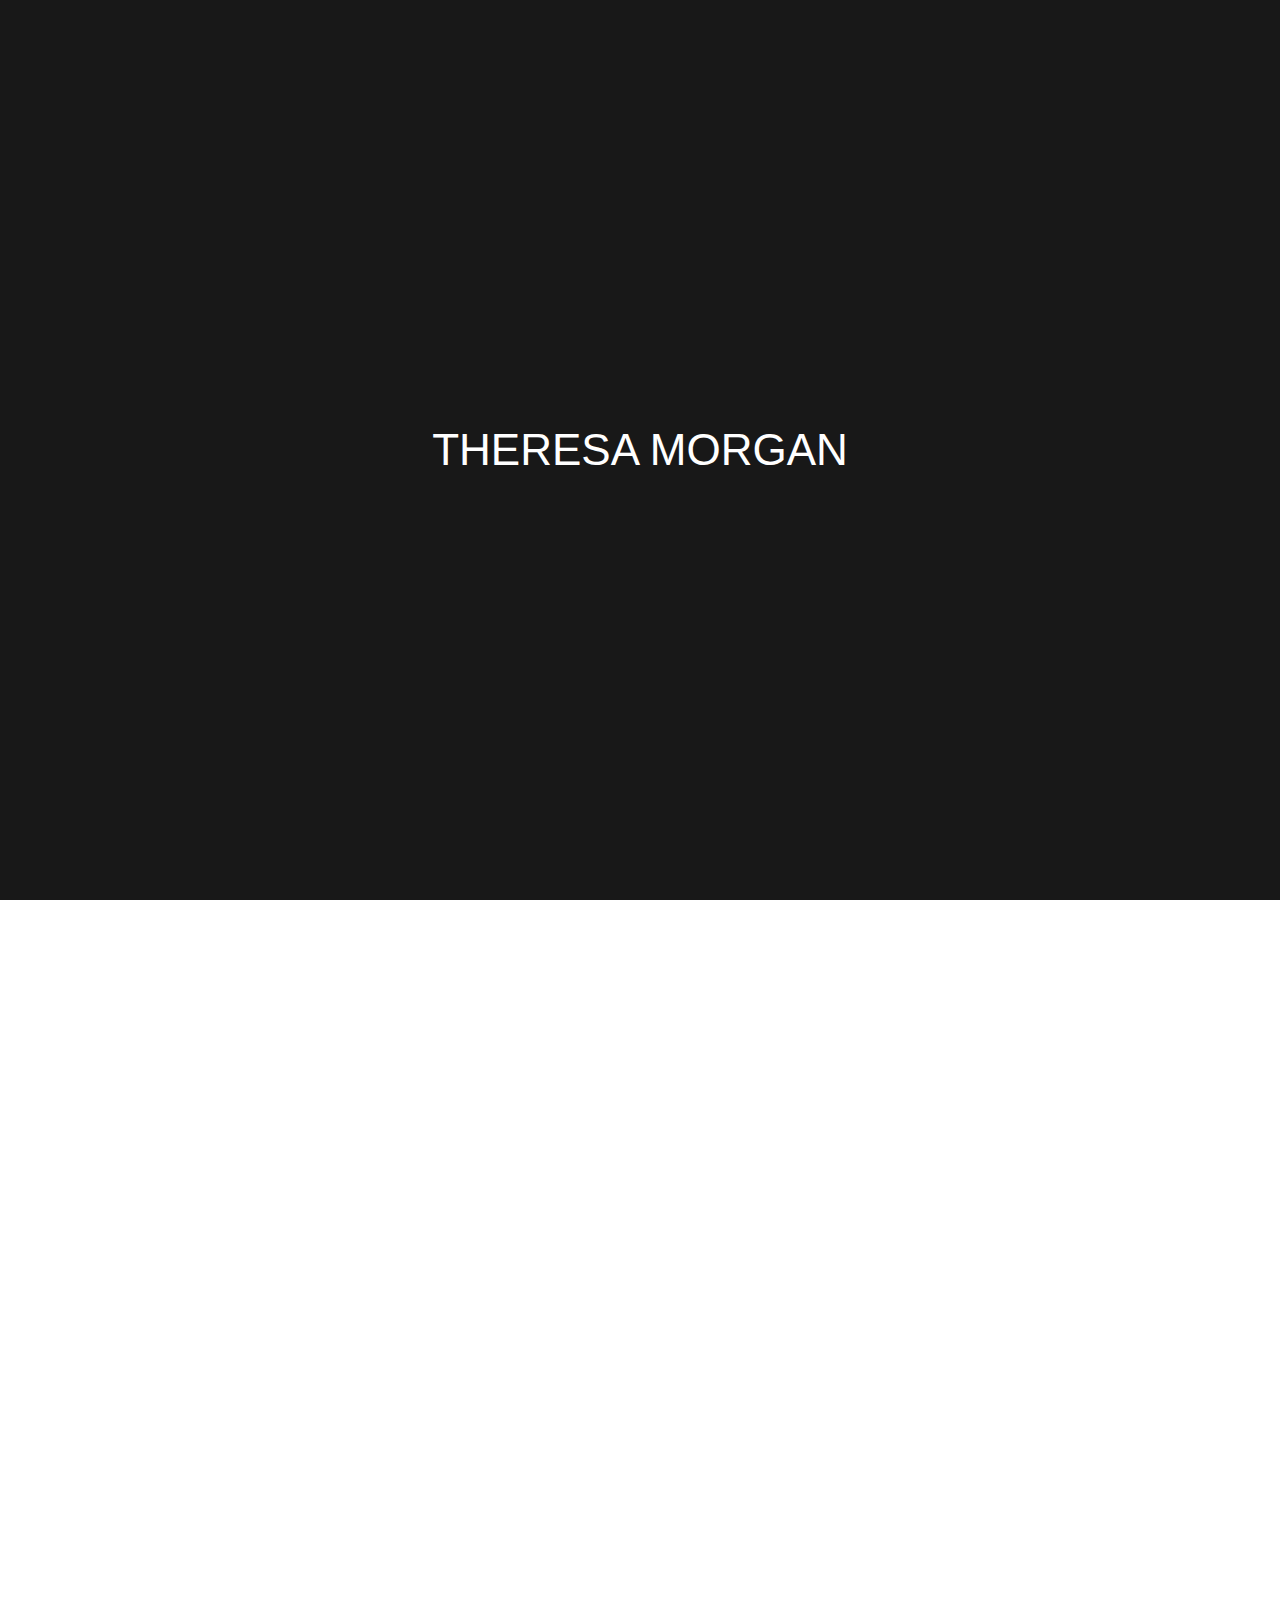
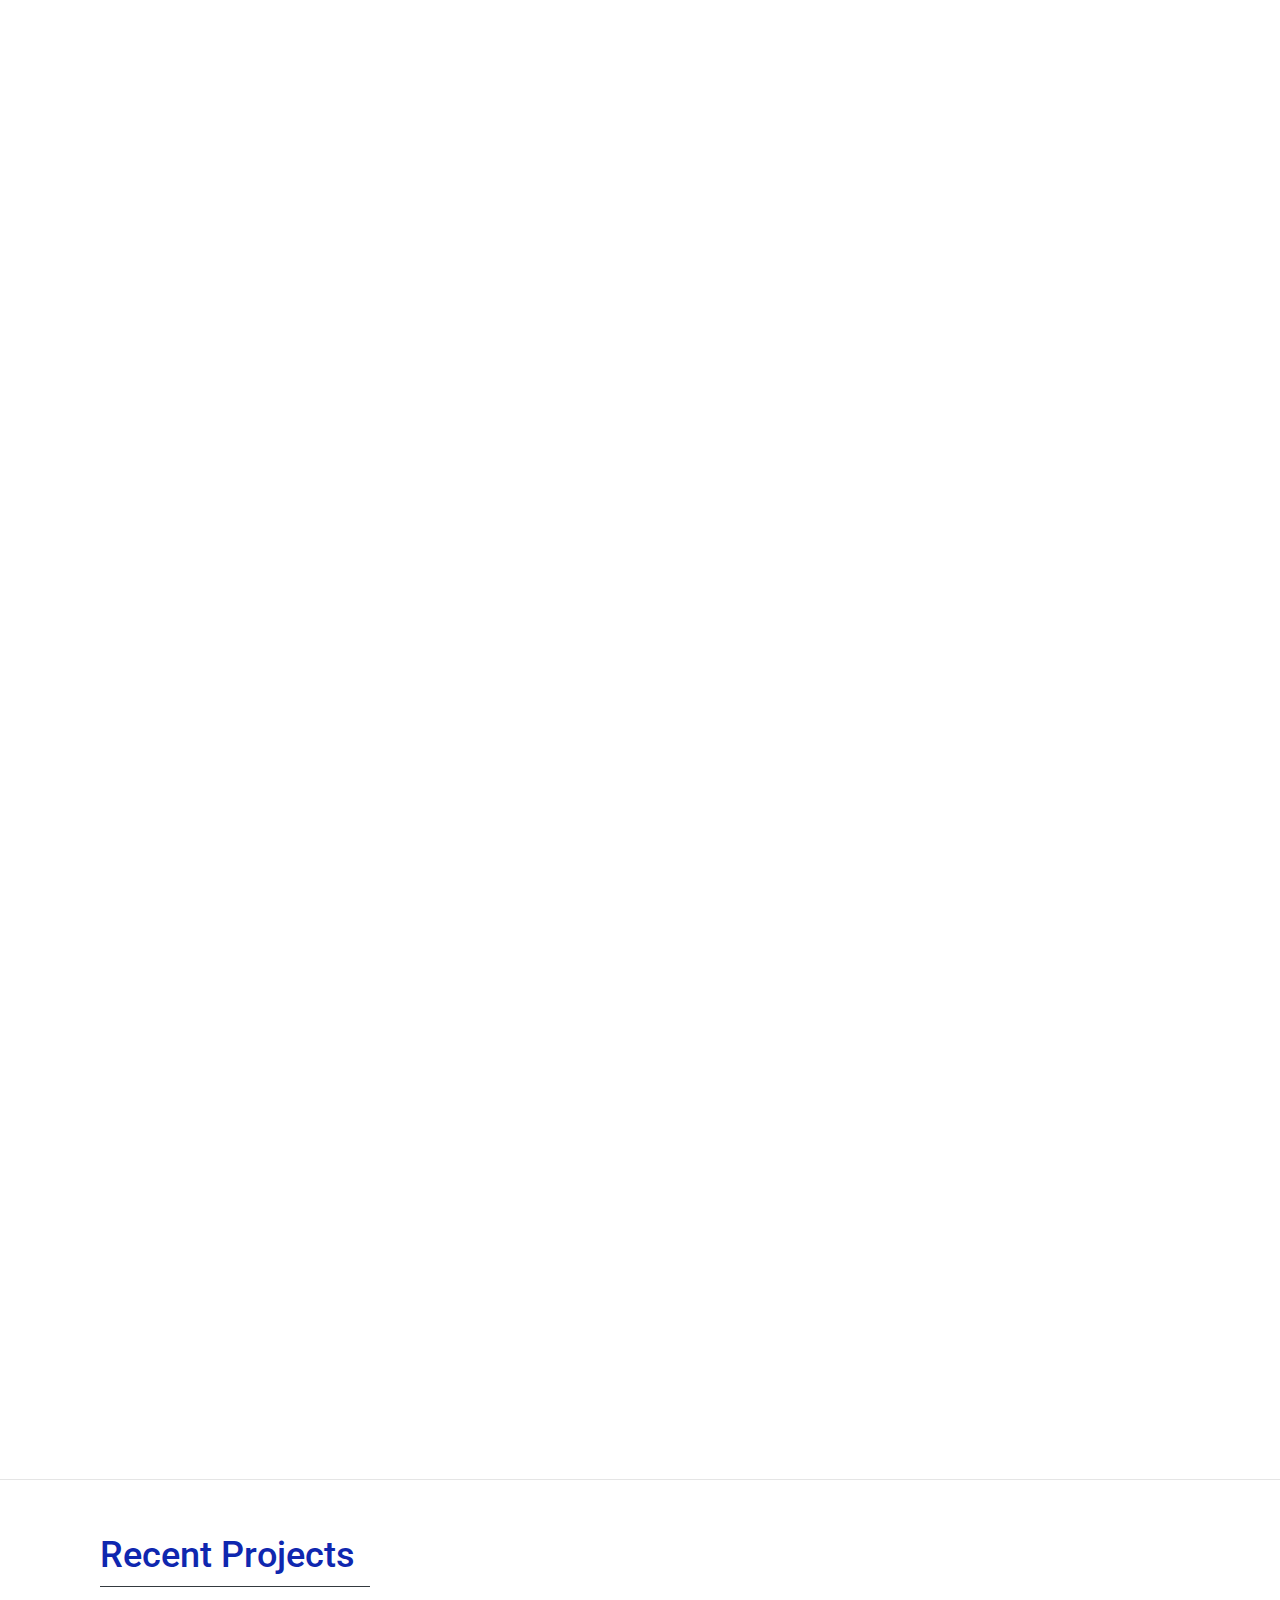
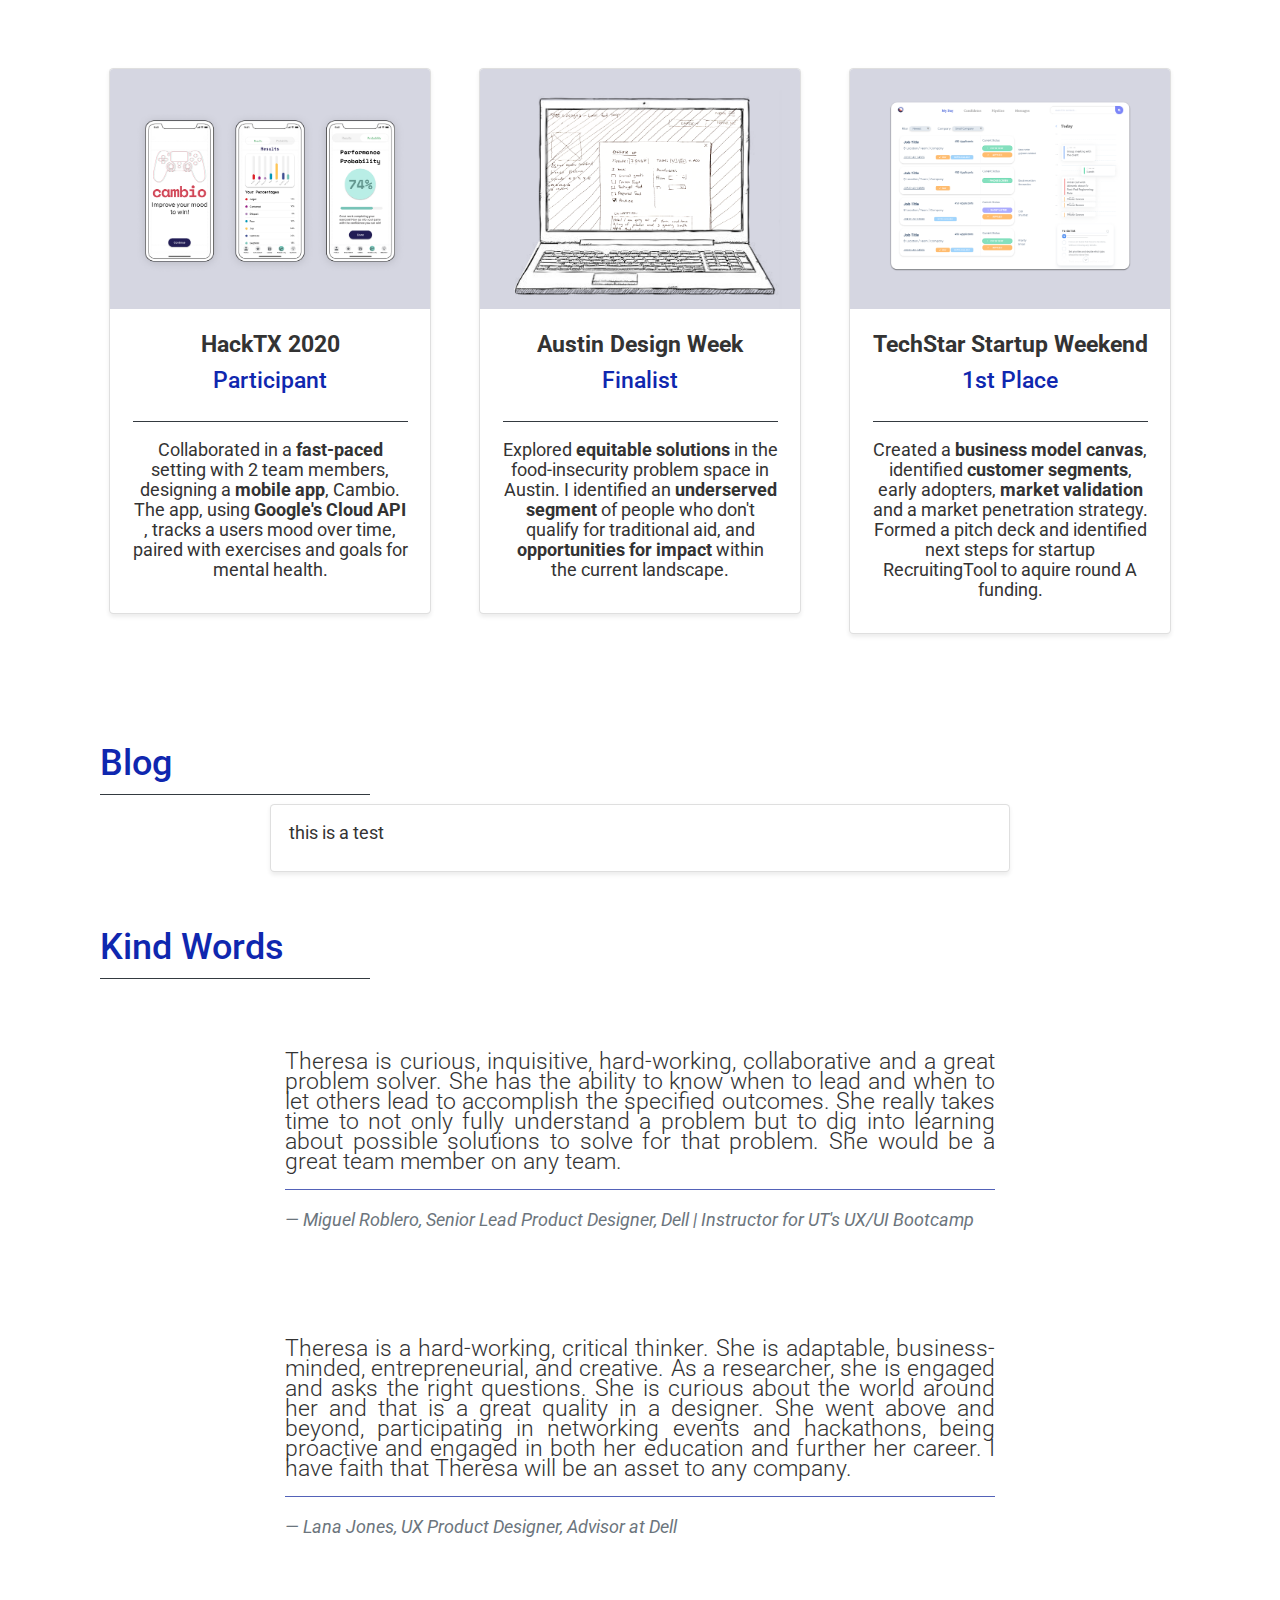
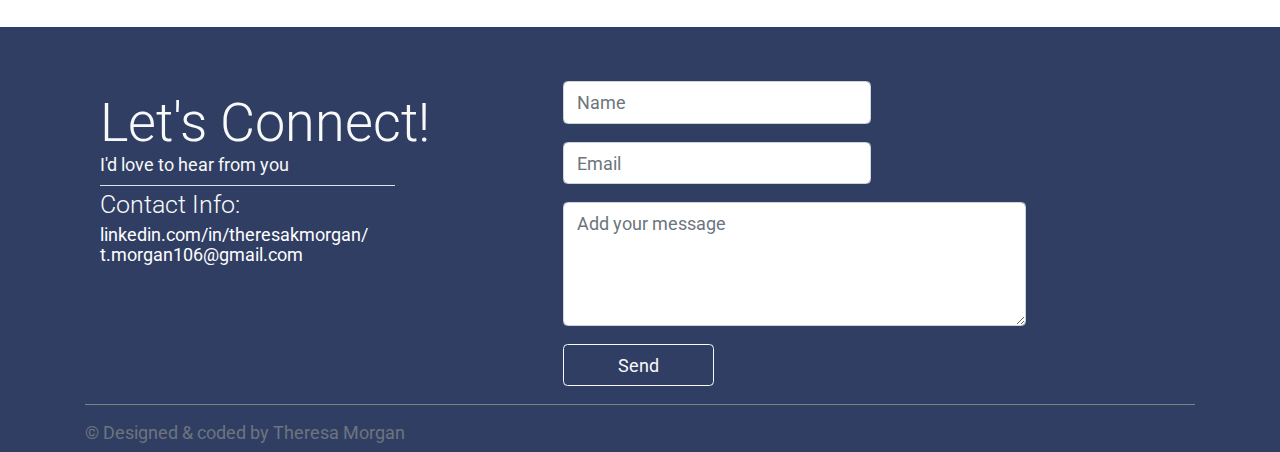
==== commit 7ef2e1b0: "edittt" ====
--- a/index.html
+++ b/index.html
@@ -1,9 +1,9 @@
 <!DOCTYPE html>
-<html  data-wf-page="5ba1982a28c40a579666e024" data-wf-site="5b0eb11723332d2455b73469"></html>
+<html  data-wf-page="5ba1982a28c40a579666e024"></html>
     <head>
         <meta charset="utf-8"/>
         <title>Theresa Morgan | UX Portfolio</title>
-        <meta property="og:type" content="website"/>
+        <link rel="shortcut icon" href="img/icons/favicon.png">
         <meta content="summary_large_image" name="twitter:card"/>
         <meta content="width=device-width, initial-scale=1" name="viewport"/>
         <meta content="6Cv3OQHD50IyPlsNp1_oJgoYG4QfiZ0XtiuVRqZHQcg" name="google-site-verification"/>
@@ -39,6 +39,7 @@
                         <ul class="navbar-nav ml-auto">
                             <li class="nav-item"><a href="index.html" class="nav-link active">Home</a></li>
                             <li class="nav-item"><a href="about.html" class="nav-link">About</a></li>
+                            <li class="nav-item"><a href="blog.html" class="nav-link">Blog</a></li>
                             <li class="nav-item"><a href="resume.html" class="nav-link">Resume</a></li>
                             <li class="nav-item dropdown">
                                 <a class="nav-link dropdown-toggle" href="#" id="navbarDropdown" role="button" data-toggle="dropdown" aria-haspopup="true" aria-expanded="false">
@@ -58,19 +59,19 @@
                 </div>
             </nav>
         </div>
-        <div class="container mt-xs-0 mt-sm-3 mt-md-7 mt-lg-7 d-none d-sm-block" id="profile1">
+        <div class="container mt-xs-0 mt-sm-3 mt-md-7 mt-lg-7 d-none d-sm-block mb-xl-7" id="profile1">
             <div class="row py-xs-0 py-md-4 m-3">
-                <div class="pr-md-5 pr-lg-5 col-xs-12 col-sm-12 col-md-6 col-lg-6">
+                <div class="pr-md-5 pr-lg-5 col-xs-12 col-sm-12 col-md-6">
                     <h3 class="my-0 text-muted font-weight-light">Hello I'm</h3>
                     <h1 class="p-0 m-0 display-4">Theresa Morgan</h1>
                     <h2 class="my-0 p-0 font-weight-lighter text-muted">UX + Product Designer</h2>
                     <h3 class="text-decoration-bold text-muted pt-4 ml-xs-0 ml-sm-0 ml-md-5 ml-lg-5 mr-xs-0 mr-sm-0 mr-md-7 mr-lg-7 pb-sx-2 pb-sm-2 pb-md-3 pb-lg-3">I facilitate supportive environments for exploration, <strong class="blue">co-creating innovative solutions that bring about positive change.</strong></h3>
-                    <a class="d-none d-sm-block" href="Resume_TMorgan.pdf" download="Theresa_Morgan_Resume">
+                    <a class="d-none d-sm-block" href="Theresa_Morgan_-_UX_Designer.pdf" download="Theresa_Morgan_Resume">
                         <button class="d-none d-sm-block ml-xs-2 ml-sm-2 ml-md-5 ml-xl-5 mt-xs-0 mt-sm-0 mt-md-4 mt-xl-4 btn btn-outline-dark btn-xs-sm btn-sm-sm btn-md-lg btn-lx-lg text-uppercase d-inline-flex px-4 justify-space-between align-items-center">Download Resume</button>
                     </a>
                 </div>
-                <div class="col-xs-12 col-sm-12 col-md-6 col-lg-6">
-                    <img src="img/profiles/theresamorgan.jpg" alt="" class="w-100 fanimated fadeInRight">
+                <div class="col-xs-12 col-sm-12 col-md-6">
+                    <img src="img/profiles/me.png" alt="" class="w-100 fanimated fadeInRight">
                 </div>
             </div>
         </div>
@@ -84,7 +85,7 @@
             </div>
             <div class="row px-3 justify-content-center">
                 <div class="col-xs-10">
-                    <img src="img/profiles/theresamorgan.jpg" class="img-fluid">
+                    <img src="img/profiles/me.png" class="img-fluid">
                 </div>
             </div>
             <div class="row p-3 text-center">
@@ -101,12 +102,12 @@
                 </div>
             </div>
         </div>
-        <section class="">
+        <div class="container">
         <div class="case-studies-section homepage mt-2">
             <div data-w-id="c04c5f17-55ba-4a1c-81c5-904816d55001" style="opacity:0" class="cs-bg-div boosted-site">
                 <div class="cs-text-block-div">
                     <h4 class="text-white font-weight-light">Walmart</h2>
-                    <div class="cs-block-role">LEAD FE Developer | UX Designer</div>
+                    <div class="cs-block-role">LEAD FE DEVELOPER | UX DESIGNER</div>
                     <br>
                     <br>
                     <div class="cs-block-title">Coded E-commerce redesign</div>
@@ -117,7 +118,7 @@
             <div data-w-id="c04c5f17-55ba-4a1c-81c5-904816d5500c" style="opacity:0" class="cs-bg-div moment">
                 <div class="cs-text-block-div moment">
                     <h4 class="text-white font-weight-light">Department of Education</h2>
-                    <div class="cs-block-role">LEAD IA DESIGNER | UX Designer</div>
+                    <div class="cs-block-role">LEAD IA DESIGNER | UX DESIGNER</div>
                     <br>
                     <br>
                     <div class="cs-block-title">Navigation redesign</div>
@@ -128,7 +129,7 @@
             <div data-w-id="c04c5f17-55ba-4a1c-81c5-904816d5503a" style="opacity:0" class="cs-bg-div kore">
                 <div class="cs-text-block-div kore">
                     <h4 class="text-white font-weight-light">Pre-Launch Startup SEQRPAY</h2>
-                    <div class="cs-block-role">LEAD UX Designer</div>
+                    <div class="cs-block-role">UX DESIGNER</div>
                     <br>
                     <br>
                     <div class="cs-block-title">Externalizing ideas for startup</div>
@@ -137,7 +138,7 @@
                 </div>
             </div>
         </div>
-    </section>
+    </div>
     <div>
         <br>
         <br>
@@ -150,43 +151,54 @@
 				<div class="border-top border-dark w-25 my-2"></div>
 			</div>
 			<div class="row justify-content-center my-5 text-center">
-	<div class="col-md-6 col-lg-4 my-3">
-		<div class="card shadow-lg border-none ani m-xl-2 ani animated fadeInUp">
-			<img src="img/projects/project3.png" alt="" class="card-img-top">
-			<div class="card-body">
-				<h5 class="font-weight-bold">HackTX 2020</h5>
-				<h5 class="purple pb-2">Participant</h5>
-				<hr class="border-dark">
-				<p>Collaborated in a <strong>fast-paced</strong> setting with 2 team members, designing a <strong>mobile app</strong>, Cambio. The app, using <strong>Google's Cloud API</strong> , tracks a users mood over time, paired with exercises and goals for mental health.</p>
-			</div>
-		</div> 
-	</div> 
-	<div class="col-md-6 col-lg-4 my-3 ">
-		<div class="card shadow-lg border-none animated ani fadeInUp delay-1s m-xl-2">
-			<img src="img/projects/project1.png" alt="" class="card-img-top">
-			<div class="card-body">
-				<h5 class="font-weight-bold">Austin Design Week</h5>
-				<h5 class="purple pb-2">Finalist</h5>
-				<hr class="border-dark">
-				<p>Explored <strong>equitable solutions</strong> in the food-insecurity problem space in Austin. I identified an <strong> underserved segment</strong> of people who don't qualify for traditional aid, and <strong>opportunities for impact</strong> within the current landscape.</p>
-			</div>
-		</div> 
-	</div> 
-	<div class="col-md-6 col-lg-4 my-3 ">
-		<div class="card shadow-lg border-none m-xl-2 ani animated fadeInUp delay-2s">
-			<img src="img/projects/project2.png" alt="" class="card-img-top">
-			<div class="card-body">
-				<h5 class="font-weight-bold">TechStar Startup Weekend</h5>
-				<h5 class="purple pb-2">1st Place</h5>
-				<hr class="border-dark">
-				<p>Created a <strong>business model canvas</strong>, identified <strong>customer segments</strong>, early adopters, <strong>market validation</strong> and a market penetration strategy. Formed a pitch deck and identified next steps for startup RecruitingTool to aquire round A funding.</p>
-			</div>
-		</div> 
-	</div> 
+	            <div class="col-md-6 col-lg-4 my-3">
+		            <div class="card shadow-sm border-none ani m-xl-2 ani animated fadeInUp">
+			            <img src="img/projects/project3.png" alt="" class="card-img-top">
+			                <div class="card-body">
+				            <h5 class="font-weight-bold">HackTX 2020</h5>
+				            <h5 class="purple pb-2">Participant</h5>
+				            <hr class="border-dark">
+				            <p>Collaborated in a <strong>fast-paced</strong> setting with 2 team members, designing a <strong>mobile app</strong>, Cambio. The app, using <strong>Google's Cloud API</strong> , tracks a users mood over time, paired with exercises and goals for mental health.</p>
+			            </div>
+		            </div> 
+	            </div> 
+	            <div class="col-md-6 col-lg-4 my-3 ">
+		            <div class="card shadow-sm border-none animated ani fadeInUp delay-1s m-xl-2">
+			            <img src="img/projects/project1.png" alt="" class="card-img-top">
+			            <div class="card-body">
+				            <h5 class="font-weight-bold">Austin Design Week</h5>
+				            <h5 class="purple pb-2">Finalist</h5>
+				            <hr class="border-dark">
+				            <p>Explored <strong>equitable solutions</strong> in the food-insecurity problem space in Austin. I identified an <strong> underserved segment</strong> of people who don't qualify for traditional aid, and <strong>opportunities for impact</strong> within the current landscape.</p>
+			            </div>
+		            </div> 
+	            </div> 
+	            <div class="col-md-6 col-lg-4 my-3 ">
+		            <div class="card shadow-sm border-none m-xl-2 ani animated fadeInUp delay-2s">
+			            <img src="img/projects/project2.png" alt="" class="card-img-top">
+			            <div class="card-body">
+				            <h5 class="font-weight-bold">TechStar Startup Weekend</h5>
+				            <h5 class="purple pb-2">1st Place</h5>
+				            <hr class="border-dark">
+				            <p>Created a <strong>business model canvas</strong>, identified <strong>customer segments</strong>, early adopters, <strong>market validation</strong> and a market penetration strategy. Formed a pitch deck and identified next steps for startup RecruitingTool to aquire round A funding.</p>
+			            </div>
+		            </div> 
+	            </div> 
+            </div>
+        </div>
+    </div>
+</div>	
+<div class="container">
+    <div class="col-12 mt-4">
+        <h2 class="pt-4 purple">Blog</h2>
+        <div class="border-top border-dark w-25 my-2"></div>
+    </div>
+    <div class="row justify-content-center">
+        <div class="col-xs-12 col-sm-10 col-md-8 col-xs-6 card shadow-sm border-none p-3">
+            <p>this is a test</p>
+        </div>
+    </div>
 </div>
-</div>
-</div>
-</div>	
         <section clss="bg-light">
             <div class="container">
                 <div class="col-12 mt-4">
--- a/css/other.css
+++ b/css/other.css
@@ -11,7 +11,6 @@
   }
   
   body {
-    font-family: Arial, 'Helvetica Neue', Helvetica, sans-serif;
     color: #333;
     font-size: 14px;
     line-height: 20px;
@@ -130,8 +129,6 @@
     background-color: #181818;
   }
   
-
-  
   .container-2 {
     margin-bottom: 150px;
   }
@@ -150,14 +147,6 @@
     padding-left: 0px;
     float: none;
   }
-  
-  .image-3 {
-    position: fixed;
-    right: 210px;
-    z-index: 2;
-    -webkit-transition: opacity 200ms ease;
-    transition: opacity 200ms ease;
-  }
 
   .text-block {
     margin-top: 83px;
@@ -165,22 +154,6 @@
     font-family: Nunito, sans-serif;
     color: grey;
     text-align: center;
-  }
-  
-  .button {
-    margin-left: 26px;
-    padding: 16px 30px 16px 28px;
-    border-style: solid;
-    border-width: 2px;
-    border-color: hsla(0, 0%, 100%, 0.53);
-    background-color: hsla(0, 0%, 95.3%, 0);
-    font-family: Inconsolata, monospace;
-    color: #b9b9b9;
-  }
-  
-  .button:hover {
-    border-color: #fff;
-    color: #fff;
   }
   
   .container-4 {
@@ -200,8 +173,6 @@
     background-repeat: no-repeat;
     background-attachment: scroll;
   }
-  
-  
   
   .div-block.kore {
     background-image: url("../img/seqrpay/seqrpay-splash.png");
@@ -279,18 +250,11 @@
     bottom: 0px;
     width: 377.5px;
     margin-left: 65px;
-    font-family: Arial, 'Helvetica Neue', Helvetica, sans-serif;
     color: #fff;
     font-size: 12px;
     line-height: 17px;
     font-weight: 300;
     text-transform: none;
-  }
-  
-  .image-8 {
-    position: absolute;
-    right: 25px;
-    bottom: -700px;
   }
   
   .text-block-4 {
@@ -304,17 +268,6 @@
     text-transform: none;
   }
   
-  .button-2 {
-    position: absolute;
-    top: 519px;
-    margin-left: 55px;
-    padding: 12px 25px 12px 26px;
-    border: 2px solid #000;
-    background-color: hsla(0, 0%, 100%, 0);
-    font-family: Nunito, sans-serif;
-    color: #000;
-  }
-  
   .text-block-5 {
     position: relative;
     left: 0px;
@@ -343,46 +296,11 @@
     background-attachment: scroll;
   }
   
-  .image-9 {
-    position: absolute;
-    top: 91px;
-    right: -49px;
-    bottom: 0px;
-    z-index: -3;
-    margin-top: 0px;
-  }
-  
   .container-5 {
     position: static;
     overflow: visible;
     height: 361.796875px;
     margin-bottom: 0px;
-  }
-  
-  .image-10 {
-    position: absolute;
-    right: -169px;
-    display: block;
-    overflow: visible;
-    width: 461px;
-    max-width: 200%;
-  }
-  
-  .image-11 {
-    position: relative;
-    top: 143px;
-    z-index: -3;
-    max-width: 290%;
-  }
-  
-  .image-12 {
-    position: relative;
-    top: 640px;
-    right: 20px;
-    display: block;
-    overflow: hidden;
-    max-width: 210%;
-    float: right;
   }
   
   .text-block-6 {
@@ -473,36 +391,6 @@
     background-image: linear-gradient(180deg, #fff, #fff);
   }
   
-  .menu-button {
-    position: static;
-    left: 0px;
-    top: 0px;
-    right: 0px;
-    display: block;
-    overflow: visible;
-    width: 60px;
-    height: 60px;
-    padding-top: 68px;
-    float: right;
-    clear: both;
-    background-image: -webkit-gradient(linear, left top, left bottom, from(red), to(red));
-    background-image: linear-gradient(180deg, red, red);
-  }
-  
-  .menu-button-2 {
-    display: block;
-    padding-top: 18px;
-    float: none;
-    clear: none;
-  }
-  
-  .x {
-    display: block;
-    margin-top: 20px;
-    margin-right: auto;
-    margin-left: auto;
-  }
-  
   .vertical-line {
     display: block;
     margin-top: 10px;
@@ -545,16 +433,6 @@
     position: static;
   }
   
-  .image-17 {
-    position: absolute;
-    top: 580px;
-    right: 0px;
-    bottom: 0px;
-    display: block;
-    overflow: hidden;
-    max-width: 270%;
-  }
-  
   .column-2 {
     position: relative;
     overflow: visible;
@@ -592,12 +470,10 @@
     background-color: #fff;
   }
 
-  
   .case-study-hero.moment-hero {
     background-image: url("../img/ed/ed-splash.png");
   }
  
-  
   .case-study-hero.kore {
     background-image: url("../img/seqrpay/seqrpay-splash.png");
   }
@@ -908,42 +784,6 @@
     overflow: visible;
   }
   
-  .image-32 {
-    position: absolute;
-    left: 0px;
-    top: 181px;
-    right: 0px;
-    max-width: 55%;
-    opacity: 0.4;
-  }
-  
-  .slider {
-    height: 600px;
-    background-image: url("https://d3e54v103j8qbb.cloudfront.net/img/background-image.svg");
-    background-position: 0px 0px;
-    background-size: 125px;
-  }
-  
-  .slide {
-    z-index: 0;
-    border: 5px solid #fff;
-    background-image: url("https://uploads-ssl.webflow.com/5b0eb11723332d2455b73469/5b9b3daeb759ef48ed584fdc_BOOSTED-MINIS.jpg");
-    background-position: 50% 50%;
-    background-size: cover;
-    background-repeat: no-repeat;
-  }
-  
-  .slide-2 {
-    position: relative;
-    left: 0px;
-    overflow: visible;
-    border: 6px solid #fff;
-    background-image: url("https://uploads-ssl.webflow.com/5b0eb11723332d2455b73469/5b9b400f4caae30ae200f13d_STEALTH-floater-black%20copy%203.jpg");
-    background-position: 50% 50%;
-    background-size: cover;
-    background-repeat: no-repeat;
-  }
-  
   .mask {
     position: absolute;
     z-index: 2;
@@ -954,50 +794,9 @@
   .slider-section {
     overflow: hidden;
   }
-  
-  .slide-3 {
-    border: 5px solid #fff;
-    background-image: url("https://uploads-ssl.webflow.com/5b0eb11723332d2455b73469/5b9b3eb8b759ef05a658501b_BOOSTED-MINIX.jpg");
-    background-position: 50% 50%;
-    background-size: cover;
-  }
-  
-  .slide-4 {
-    border: 5px solid #fff;
-    background-image: url("https://uploads-ssl.webflow.com/5b0eb11723332d2455b73469/5b9b42be1f811f4968381023_STEALTH-floater-black%20copy%204.jpg");
-    background-position: 50% 50%;
-    background-size: cover;
-    background-repeat: repeat;
-  }
-  
-  .image-33 {
-    padding-right: 45px;
-    padding-left: 45px;
-  }
-  
-  .background-video-3 {
-    top: -90px;
-    z-index: 2;
-    width: 854px;
-    height: 487px;
-    margin: -48px auto -121px;
-    padding-top: 0px;
-  }
-  
-  .image-34 {
-    padding-bottom: 7px;
-  }
-  
+
   .img-btm-border {
     padding-bottom: 7px;
-  }
-  
-  .image-36 {
-    padding-bottom: 7px;
-  }
-  
-  .image-37 {
-    padding-bottom: 6px;
   }
   
   .gallery-section {
@@ -1100,53 +899,6 @@
     color: #000;
   }
   
-  .button-3.saraky {
-    position: relative;
-    top: 0px;
-    display: -webkit-box;
-    display: -webkit-flex;
-    display: -ms-flexbox;
-    display: flex;
-    margin-top: 51px;
-    margin-right: auto;
-    margin-left: auto;
-    -webkit-box-pack: center;
-    -webkit-justify-content: center;
-    -ms-flex-pack: center;
-    justify-content: center;
-    -webkit-box-align: center;
-    -webkit-align-items: center;
-    -ms-flex-align: center;
-    align-items: center;
-  }
-  
-  .image-38 {
-    position: relative;
-    left: 0px;
-    top: 300px;
-    z-index: 1;
-    margin-right: 46px;
-    float: right;
-  }
-  
-  .image-38.about {
-    float: right;
-  }
-  
-  .image-38.about:hover {
-    opacity: 0.89;
-  }
-  
-  .section-10 {
-    position: relative;
-    top: -210px;
-    z-index: -1;
-    display: block;
-    height: 285px;
-    background-image: -webkit-gradient(linear, left top, left bottom, from(#181818), to(#181818));
-    background-image: linear-gradient(180deg, #181818, #181818);
-  }
-  
   .text-block-13 {
     font-family: Teko, sans-serif;
     color: #8d8d8d;
@@ -1162,28 +914,6 @@
     margin-right: 37px;
     margin-left: 0px;
     text-align: right;
-  }
-  
-  .button-4 {
-    position: relative;
-    display: block;
-    margin-top: -18px;
-    margin-right: auto;
-    margin-left: 18px;
-    padding: 18px 15px 15px auto;
-    background-color: #181818;
-    font-family: Teko, sans-serif;
-    font-size: 14px;
-    font-weight: 400;
-    text-align: center;
-    letter-spacing: 1px;
-  }
-  
-  .button-4:hover {
-    border-style: none;
-    border-width: 0px 0px 4px 4px;
-    border-color: #757575;
-    background-color: #363535;
   }
   
   .row-2 {
@@ -1218,7 +948,6 @@
     margin-left: auto;
     background-color: #fff;
   }
-
   
   .bottom-line-2 {
     position: absolute;
@@ -1230,35 +959,6 @@
     margin-right: auto;
     margin-left: auto;
     background-color: #fff;
-  }
-  
-  .nav-button-animated {
-    position: relative;
-    top: 0px;
-    right: 0px;
-    z-index: 900;
-    width: 60px;
-    height: 60px;
-    margin-top: 11px;
-    margin-right: 0px;
-    margin-bottom: auto;
-    padding: 0px;
-    background-color: #181818;
-  }
-  
-  .nav-button-animated.w--open {
-    background-color: #181818;
-  }
-  
-  .mobile-nav-link {
-    margin-bottom: 10px;
-    font-family: Teko, sans-serif;
-    color: #030303;
-    font-size: 52px;
-    font-style: normal;
-    font-weight: 500;
-    text-transform: uppercase;
-    cursor: crosshair;
   }
   
   .full-screen-menu-overlay {
@@ -1328,10 +1028,6 @@
     top: -130px;
   }
   
-  .image-39 {
-    padding-right: 20px;
-  }
-  
   .column-8 {
     padding-right: 38px;
     padding-left: 20px;
@@ -1373,58 +1069,12 @@
   .column-10 {
     padding-left: 0px;
   }
-  
-  .div-block-5 {
-    position: relative;
-    top: 0px;
-    z-index: 0;
-    height: 365px;
-    background-image: url("https://uploads-ssl.webflow.com/5b0eb11723332d2455b73469/5b57f13e6a84102061bc1020_boosted-campaigns.jpg");
-    background-position: 50% 100%;
-    background-size: cover;
-    background-repeat: no-repeat;
-  }
-  
-  .div-block-5.about {
-    background-image: url("https://uploads-ssl.webflow.com/5b0eb11723332d2455b73469/5b9eed21fb9e098bb836dc83_may-sunday-beach-35-1.jpg");
-    background-position: 50% 81%;
-    background-size: 100%;
-    -webkit-transition: background-color 658ms ease;
-    transition: background-color 658ms ease;
-  }
-  
-  .div-block-5.cardiff {
-    z-index: 0;
-    background-image: url("https://uploads-ssl.webflow.com/5b0eb11723332d2455b73469/5baeea47570913080d1a55c7_5-boosted-mini.jpg");
-    background-position: 50% 100%;
-    background-size: cover;
-    background-repeat: repeat;
-  }
-  
-  .div-block-5.cardiff.cardiff-image {
-    background-image: url("https://uploads-ssl.webflow.com/5b0eb11723332d2455b73469/5ba804eec325b6c82e35249a_cardiff-cs-bg.jpg");
-    background-position: 50% 100%;
-    background-size: cover;
-    background-repeat: repeat;
-  }
-  
+
   .div-block-5.moment-case-study {
     background-image: url("../img/ed/ed-splash.png");
     background-position: 0% 17%;
   }
   
-  .div-block-5.solarcity {
-    background-image: url("https://uploads-ssl.webflow.com/5b0eb11723332d2455b73469/5ba7fce65ced0c12fae60400_solarcity-cs-bg.jpg");
-    background-position: 0% 4%;
-  }
-  
-  .div-block-5.givepower {
-    z-index: 0;
-    background-image: url("https://uploads-ssl.webflow.com/5b0eb11723332d2455b73469/5ba80053b828fc54a1532c08_givepower-cs-bg.jpg"), url("https://uploads-ssl.webflow.com/5b0eb11723332d2455b73469/5b57f13e6a84102061bc1020_boosted-campaigns.jpg");
-    background-position: 50% -83px, 50% 100%;
-    background-size: cover, cover;
-    background-repeat: repeat, no-repeat;
-  } 
   
   .div-block-5.kore {
     background-image: url("../img/seqrpay/seqrpay-splash.png");
@@ -1675,7 +1325,6 @@
     display: block;
     height: 500px;
     padding-left: auto;
-    background-image: url("https://uploads-ssl.webflow.com/5b0eb11723332d2455b73469/5b9b497fd116e1fc68d04920_Rectangle%2024.jpg");
     background-position: 50% 50%;
     background-size: 1000px;
     background-repeat: no-repeat;
@@ -1696,7 +1345,6 @@
     overflow: hidden;
     height: 690px;
     margin-top: 30px;
-    background-image: url("https://uploads-ssl.webflow.com/5b0eb11723332d2455b73469/5b57ecf81371d7ac0ac7f304_boosted-2018-bg.jpg");
     background-position: 50% 50%;
     background-size: cover;
     background-repeat: no-repeat;
@@ -1800,10 +1448,6 @@
   
   .cs-block-description.dark {
     color: #181818;
-  }
-  
-  .button-5 {
-    margin-top: 51px;
   }
   
   .cs-block-brand-logo {
@@ -2523,11 +2167,6 @@
       margin-left: 65px;
     }
   
-    .image-4 {
-      margin-right: auto;
-      margin-left: auto;
-    }
-  
     .case-study-hero {
       background-position: 50% 50%;
     }
@@ -2589,23 +2228,12 @@
       margin-left: 0px;
     }
   
-    .image-38 {
-      top: 255px;
-      z-index: 2;
-      display: none;
-    }
-  
     .text-block-13.footer {
       margin-left: 10px;
     }
   
     .text-block-13.footer.contact {
       margin-right: 0px;
-    }
-  
-    .button-4 {
-      padding-right: 0px;
-      padding-left: 2px;
     }
   
     .column-8 {
@@ -2870,21 +2498,6 @@
       margin-left: 0px;
     }
   
-    .column-15 {
-      padding-right: 25px;
-      padding-left: 25px;
-    }
-  
-    .column-16 {
-      padding-right: 25px;
-      padding-left: 25px;
-    }
-  
-    .column-17 {
-      padding-right: 25px;
-      padding-left: 25px;
-    }
-  
     .cs-paragraph {
       padding-right: 25px;
       padding-left: 25px;
@@ -2895,30 +2508,6 @@
       margin-top: -10px;
       padding-right: 0px;
       padding-left: 0px;
-    }
-  
-    .column-19 {
-      position: relative;
-      top: 74px;
-      padding-left: 0px;
-    }
-  
-    .column-20 {
-      top: 70px;
-      padding-left: 0px;
-    }
-  
-    .column-21 {
-      left: -189px;
-      top: 110px;
-      margin-top: 29px;
-      padding-left: 0px;
-    }
-  
-    .column-22 {
-      left: 20px;
-      top: 22px;
-      display: block;
     }
   
     .cs-bg-div.kore {
@@ -2956,49 +2545,6 @@
   
     .content-center-text {
       width: 520px;
-    }
-  
-    .the-team {
-      left: 44px;
-      top: 253px;
-      padding-top: 49px;
-    }
-  
-    .lead-video {
-      margin-top: 50px;
-      margin-right: 13px;
-      margin-left: 13px;
-    }
-  
-    .lead-video._1st {
-      margin-top: 41px;
-    }
-  
-    .image-56 {
-      padding-top: 10px;
-      padding-right: 10px;
-      padding-left: 5px;
-    }
-  
-    .image-57 {
-      padding-right: 10px;
-      padding-left: 10px;
-    }
-  
-    .image-58 {
-      padding-right: 10px;
-      padding-left: 10px;
-    }
-  
-    .image-59 {
-      padding-right: 5px;
-      padding-left: 10px;
-    }
-  
-    .image-60 {
-      padding-top: 10px;
-      padding-right: 10px;
-      padding-left: 5px;
     }
   
     .div-block-19 {
@@ -3083,27 +2629,10 @@
       clear: left;
     }
   
-    .image-4 {
-      position: static;
-      left: 0px;
-      top: -22px;
-      right: 0px;
-      display: inline-block;
-      overflow: visible;
-      margin-right: auto;
-      margin-left: auto;
-    }
-  
     .section-2 {
       position: static;
     }
-  
-    .container-8 {
-      position: relative;
-      display: none;
-      overflow: hidden;
-    }
-  
+
     .case-study-hero {
       overflow: hidden;
     }
@@ -3296,21 +2825,6 @@
       padding-bottom: 3px;
     }
   
-    .image-36 {
-      padding-bottom: 3px;
-    }
-  
-    .image-37 {
-      padding-bottom: 3px;
-    }
-  
-    .gallery-section {
-      overflow: hidden;
-      margin-right: 3px;
-      margin-left: 3px;
-      padding-right: 0px;
-    }
-  
     .credits-section {
       overflow: hidden;
     }
@@ -3323,17 +2837,8 @@
       overflow: visible;
     }
   
-    .button-3 {
-      margin-top: 35px;
-      margin-left: 21px;
-    }
-  
     .button-3.cs-block {
       margin-left: 0px;
-    }
-  
-    .image-38.about {
-      display: none;
     }
   
     .text-block-13.footer {
@@ -3346,51 +2851,11 @@
       text-align: center;
     }
   
-    .button-4 {
-      margin-left: 12px;
-      padding-left: 0px;
-    }
-  
-    .nav-work.w--current {
-      color: #bcbcbc;
-    }
-  
-    .nav-button-animated {
-      overflow: visible;
-    }
-  
-    .mobile-nav-link {
-      margin-top: 13px;
-      margin-bottom: 13px;
-      border: 0px none #000;
-      font-size: 32px;
-    }
-  
-    .mobile-nav-link:hover {
-      background-image: -webkit-gradient(linear, left top, left bottom, from(#f9f9f9), to(#f9f9f9));
-      background-image: linear-gradient(180deg, #f9f9f9, #f9f9f9);
-      color: #616161;
-    }
-  
-    .mobile-nav-link.w--current {
-      background-image: -webkit-gradient(linear, left top, left bottom, from(#f2f2f2), to(#f2f2f2));
-      background-image: linear-gradient(180deg, #f2f2f2, #f2f2f2);
-      color: #000;
-    }
-  
     .full-screen-menu-overlay {
       -webkit-transition: all 200ms ease;
       transition: all 200ms ease;
     }
   
-    .section-11 {
-      overflow: hidden;
-    }
-  
-    .image-39 {
-      padding-right: 0px;
-    }
-  
     .column-8 {
       padding-top: 50px;
       padding-left: 18px;
@@ -3413,33 +2878,8 @@
       background-size: cover;
     }
   
-    .footer-cta {
-      overflow: visible;
-    }
-  
-    .column-11 {
-      padding-left: 10px;
-    }
-  
-    .italic-text {
-      display: none;
-    }
-  
     .image-41 {
       overflow: hidden;
-    }
-  
-    .section-13 {
-      display: none;
-      overflow: hidden;
-    }
-  
-    .container-14 {
-      display: none;
-    }
-  
-    .container-15 {
-      display: none;
     }
   
     .side-info-column {
@@ -3470,23 +2910,6 @@
       top: 0px;
       display: none;
       padding-top: 49px;
-      padding-left: 25px;
-    }
-  
-    .column-21 {
-      left: 0px;
-      top: 0px;
-      display: none;
-      padding-top: 22px;
-      padding-right: 0px;
-      padding-left: 25px;
-    }
-  
-    .column-22 {
-      left: 0px;
-      top: 0px;
-      display: none;
-      padding-top: 44px;
       padding-left: 25px;
     }
   
@@ -3511,32 +2934,6 @@
       clear: none;
     }
   
-    .full-width-img.mega-gap {
-      margin-top: 51px;
-    }
-  
-    .full-width-img.no-gap {
-      margin-top: 0px;
-    }
-  
-    .full-width-img.boosted-site {
-      margin-bottom: -43px;
-    }
-  
-    .full-width-img.rev {
-      margin-top: 11px;
-    }
-  
-    .full-width-img.rev-top {
-      overflow: visible;
-      width: 450px;
-      max-width: 100%;
-    }
-  
-    .full-width-img.rev-mobile {
-      margin-top: -1px;
-    }
-  
     .div-block-8 {
       position: relative;
       z-index: 0;
@@ -3544,7 +2941,6 @@
       margin-bottom: 60px;
     }
   
-  
     .cs-bg-div.cardiff {
       background-position: -499px -9px;
     }
--- a/css/style.css
+++ b/css/style.css
@@ -114,7 +114,6 @@
 
 .navbar {
   font-size: 1rem;
- 
   letter-spacing: 0.1rem;
   z-index: 1;
 }
@@ -538,7 +537,7 @@
   margin: 0;
   padding: 15px;
   position: relative;
-  background-color: rgba(0,0,0,0.8);
+  background-color: rgba(0,0,0,0.7);
   width: 100%
 }
 .parallax-container .parallax-content {
@@ -783,4 +782,14 @@
   content: " ";
   display: block;
   border-bottom: 2px solid grey;
+}
+
+#center {
+  display: flex;
+  align-items: center;
+}
+
+.logoo {
+  height: 100px;
+  width: auto;
 }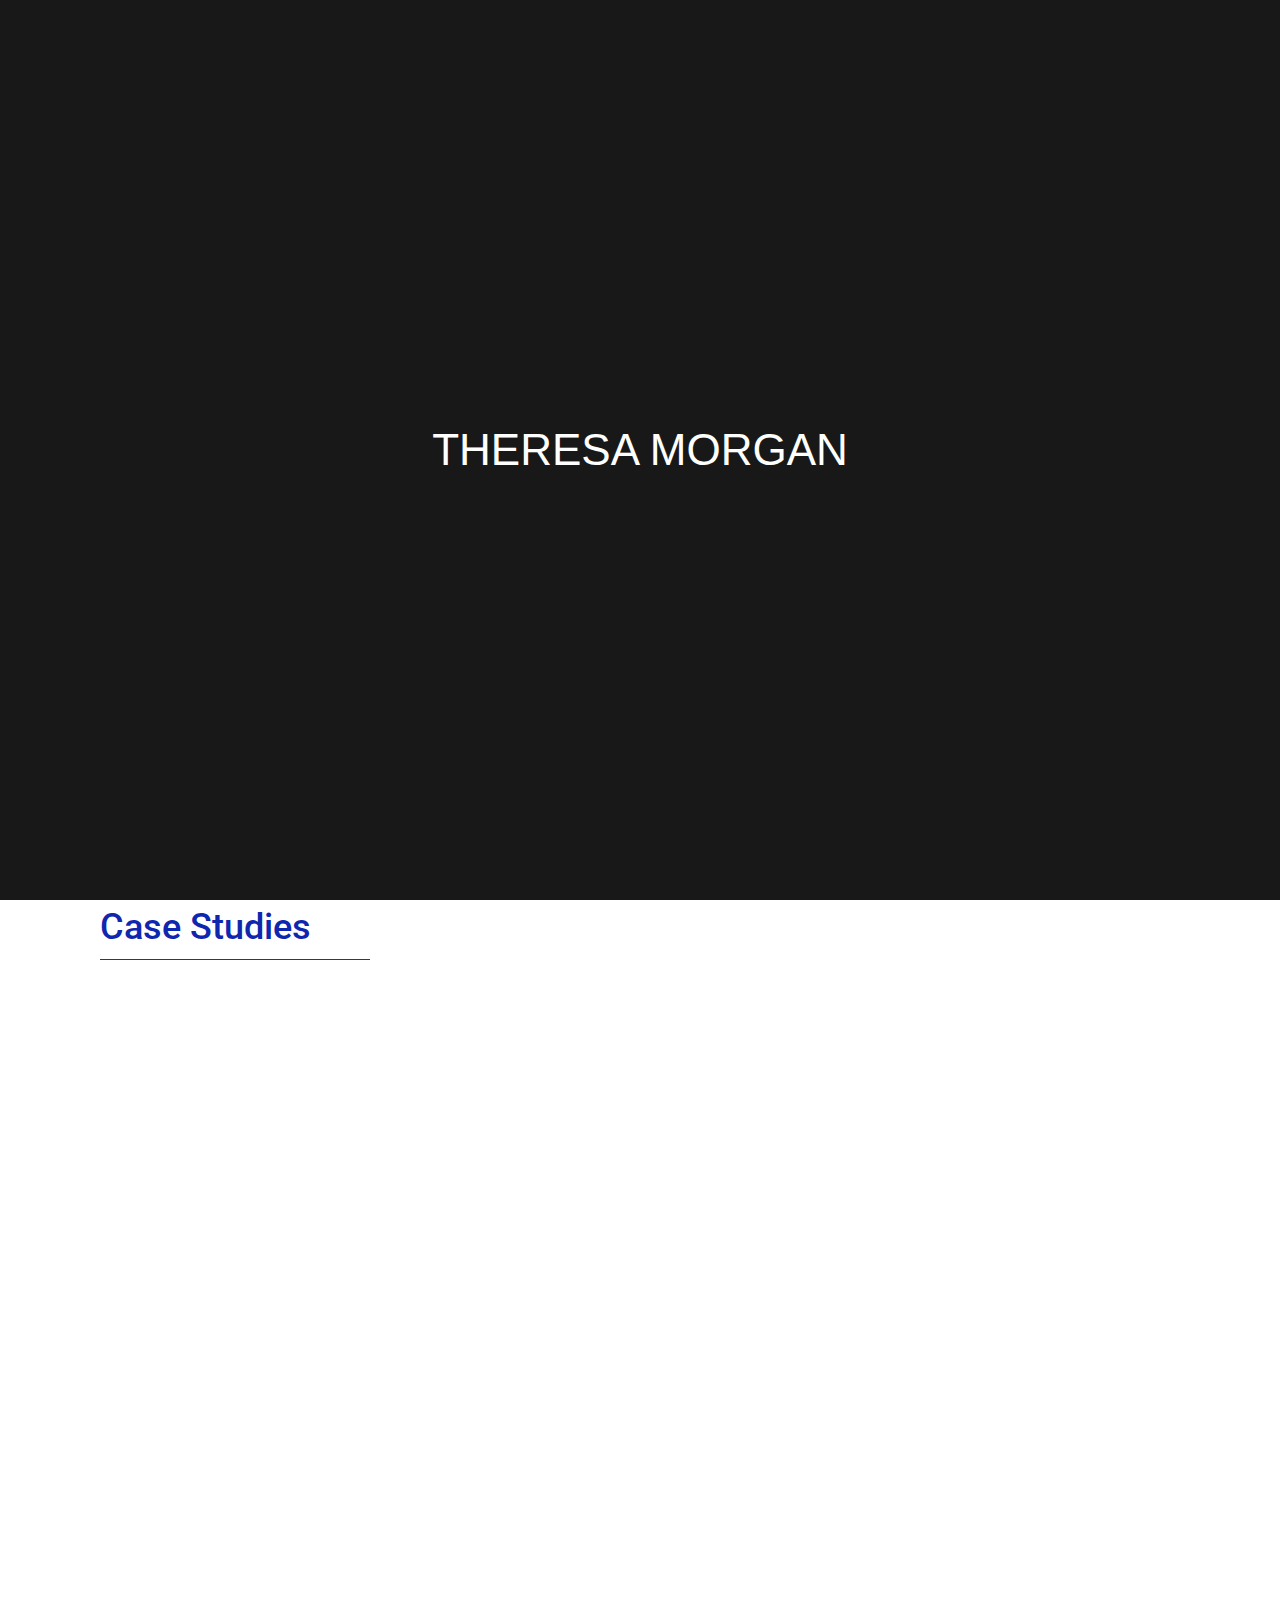
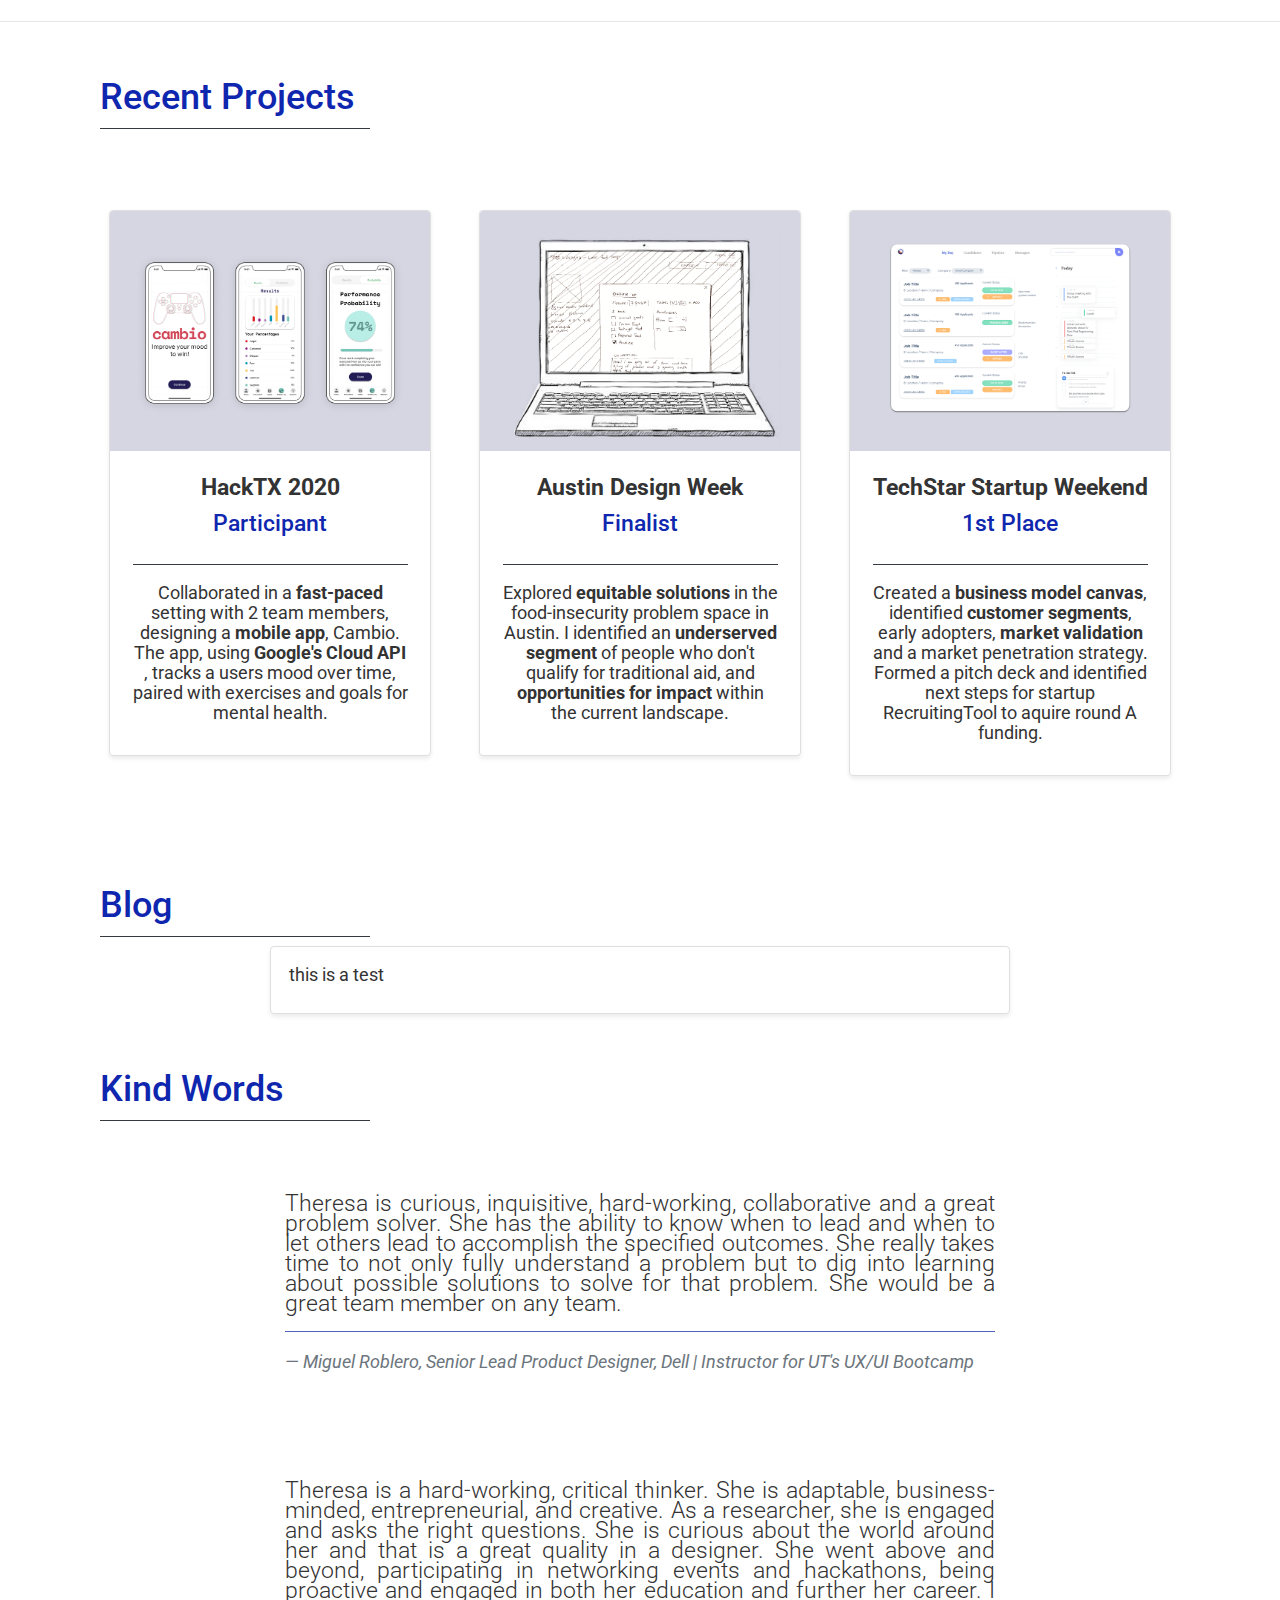
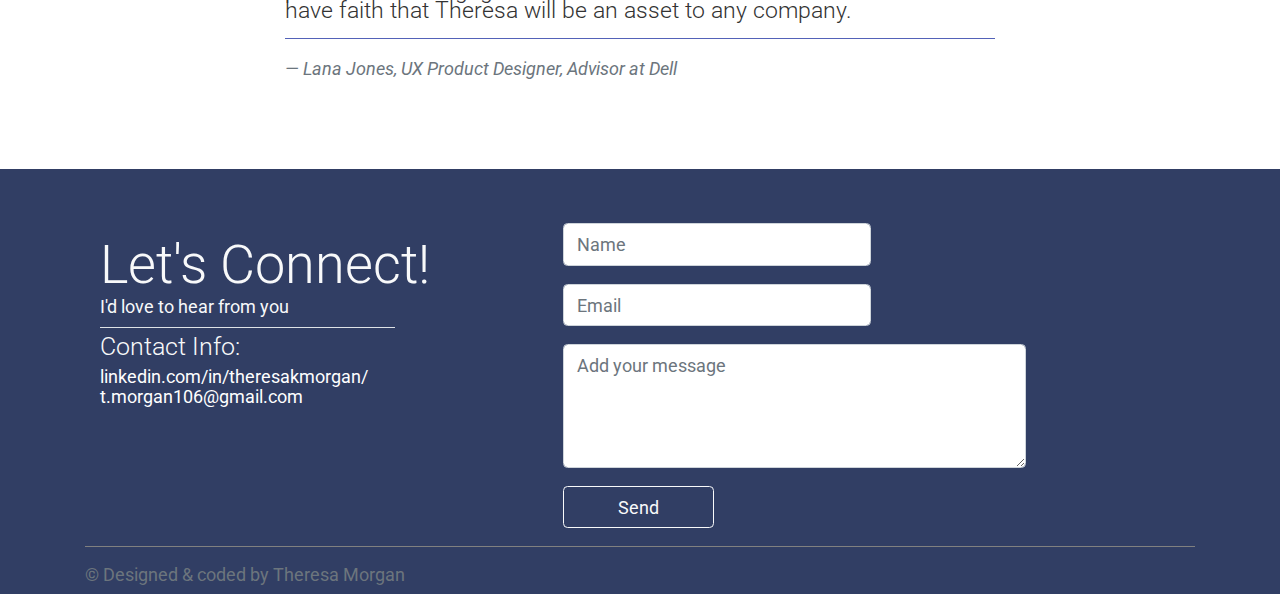
==== commit 57089b8a: "push" ====
--- a/index.html
+++ b/index.html
@@ -71,7 +71,7 @@
                     </a>
                 </div>
                 <div class="col-xs-12 col-sm-12 col-md-6">
-                    <img src="img/profiles/me.png" alt="" class="w-100 fanimated fadeInRight">
+                    <img src="img/profiles/theresamorgan.jpg" alt="" class="w-100 fanimated fadeInRight">
                 </div>
             </div>
         </div>
